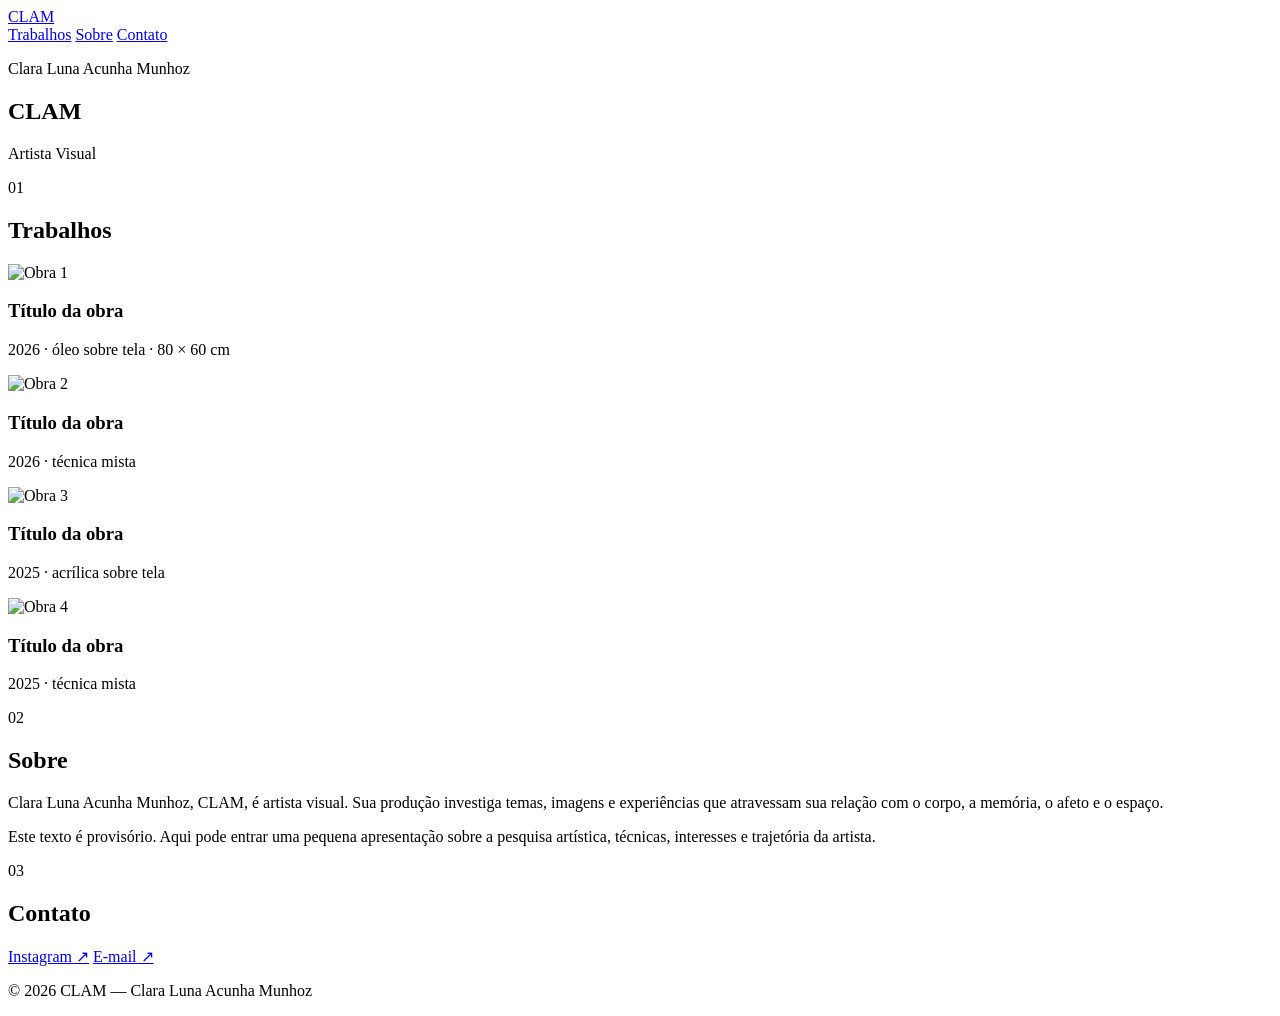
==== index.html @ 7fb73c21 "Create index.html" ====
<!DOCTYPE html>
<html lang="pt-BR">
<head>
  <meta charset="UTF-8" />
  <meta name="viewport" content="width=device-width, initial-scale=1.0" />
  <title>CLAM — Clara Luna Acunha Munhoz</title>
  <link rel="stylesheet" href="style.css" />
</head>
<body>

  <header class="hero">
    <nav>
      <a href="#inicio" class="logo">CLAM</a>

      <div class="menu">
        <a href="#trabalhos">Trabalhos</a>
        <a href="#sobre">Sobre</a>
        <a href="#contato">Contato</a>
      </div>
    </nav>

    <section id="inicio" class="hero-conteudo">
      <p class="nome-completo">Clara Luna Acunha Munhoz</p>
      <h1>CLAM</h1>
      <p class="subtitulo">Artista Visual</p>
    </section>
  </header>

  <main>

    <section id="trabalhos" class="secao">
      <div class="titulo-secao">
        <p>01</p>
        <h2>Trabalhos</h2>
      </div>

      <div class="galeria">
        <article class="obra">
          <img src="https://placehold.co/900x1100" alt="Obra 1">
          <div class="legenda">
            <h3>Título da obra</h3>
            <p>2026 · óleo sobre tela · 80 × 60 cm</p>
          </div>
        </article>

        <article class="obra">
          <img src="https://placehold.co/900x700" alt="Obra 2">
          <div class="legenda">
            <h3>Título da obra</h3>
            <p>2026 · técnica mista</p>
          </div>
        </article>

        <article class="obra">
          <img src="https://placehold.co/900x1200" alt="Obra 3">
          <div class="legenda">
            <h3>Título da obra</h3>
            <p>2025 · acrílica sobre tela</p>
          </div>
        </article>

        <article class="obra">
          <img src="https://placehold.co/900x900" alt="Obra 4">
          <div class="legenda">
            <h3>Título da obra</h3>
            <p>2025 · técnica mista</p>
          </div>
        </article>
      </div>
    </section>

    <section id="sobre" class="secao sobre">
      <div class="titulo-secao">
        <p>02</p>
        <h2>Sobre</h2>
      </div>

      <div class="texto-sobre">
        <p>
          Clara Luna Acunha Munhoz, CLAM, é artista visual.
          Sua produção investiga temas, imagens e experiências
          que atravessam sua relação com o corpo, a memória,
          o afeto e o espaço.
        </p>

        <p>
          Este texto é provisório. Aqui pode entrar uma pequena
          apresentação sobre a pesquisa artística, técnicas,
          interesses e trajetória da artista.
        </p>
      </div>
    </section>

    <section id="contato" class="secao contato">
      <div class="titulo-secao">
        <p>03</p>
        <h2>Contato</h2>
      </div>

      <div class="links-contato">
        <a href="#">Instagram ↗</a>
        <a href="mailto:email@email.com">E-mail ↗</a>
      </div>
    </section>

  </main>

  <footer>
    <p>© 2026 CLAM — Clara Luna Acunha Munhoz</p>
  </footer>

</body>
</html>
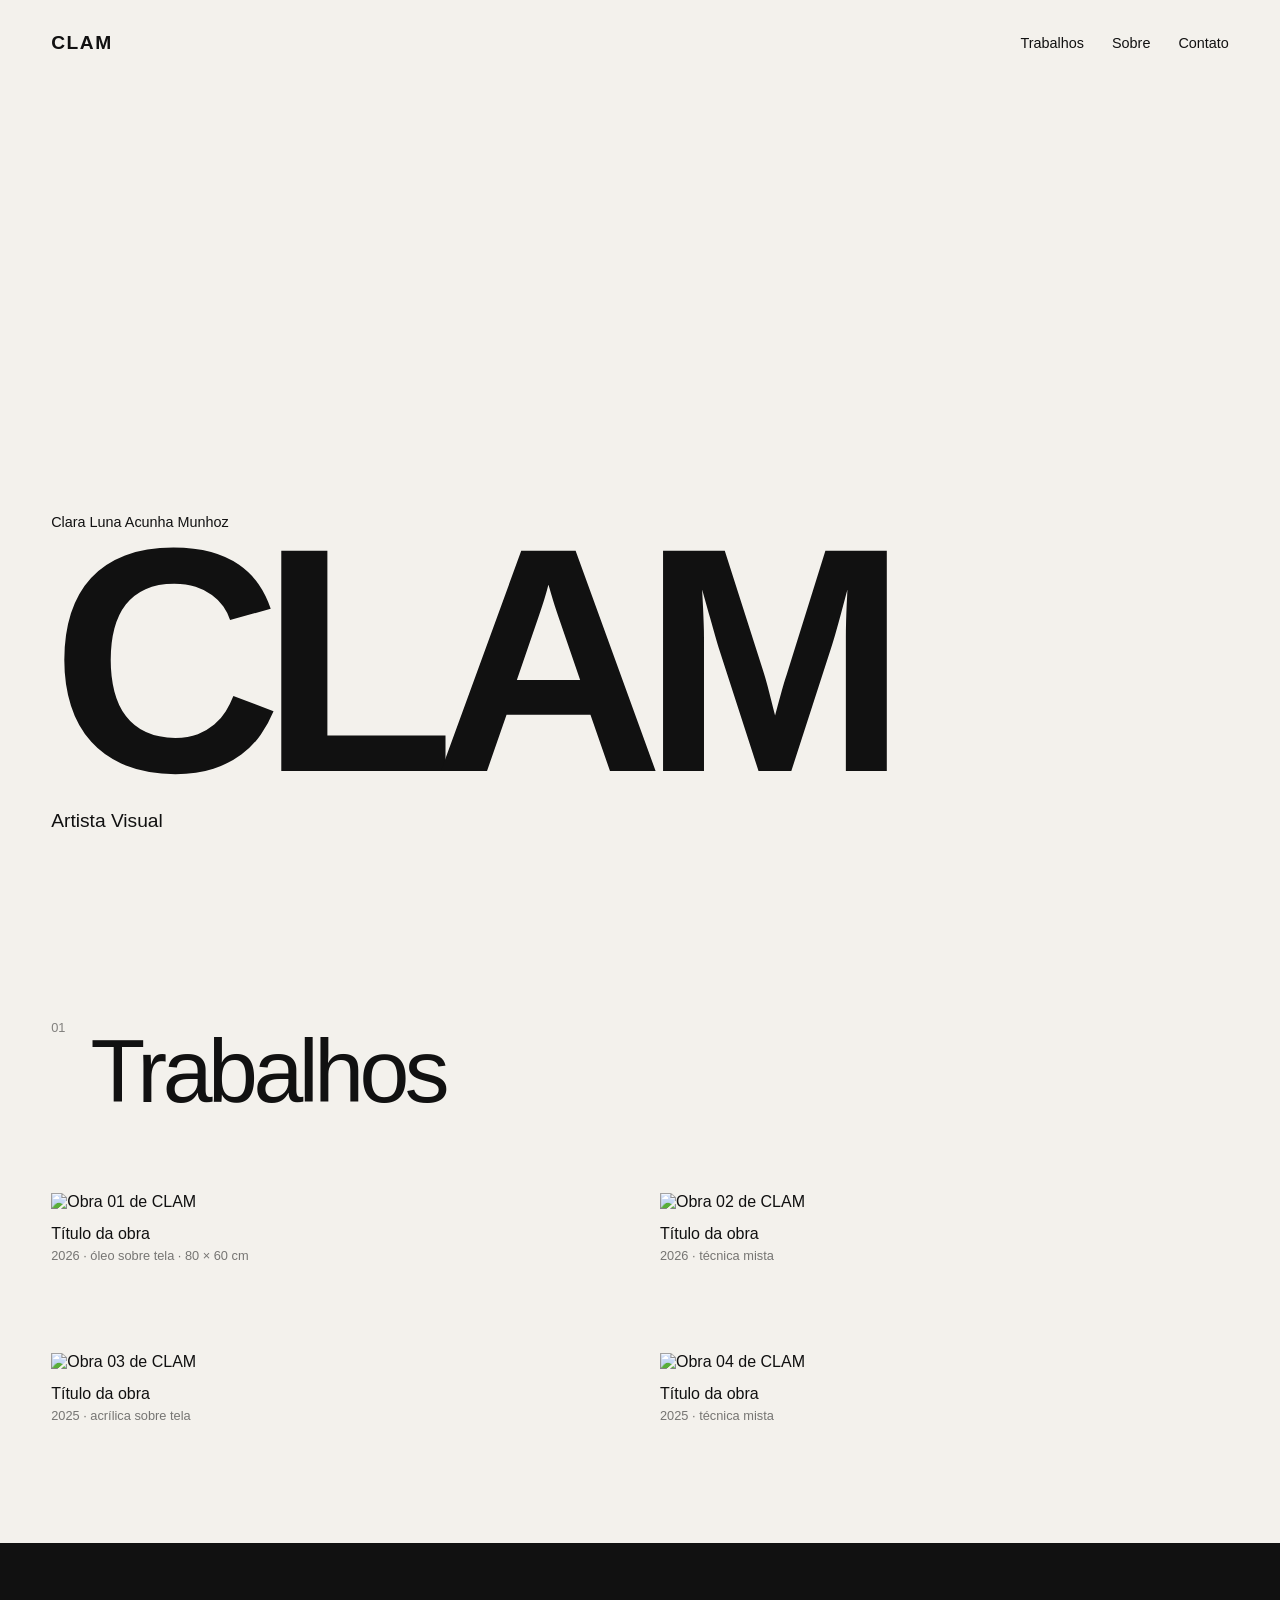
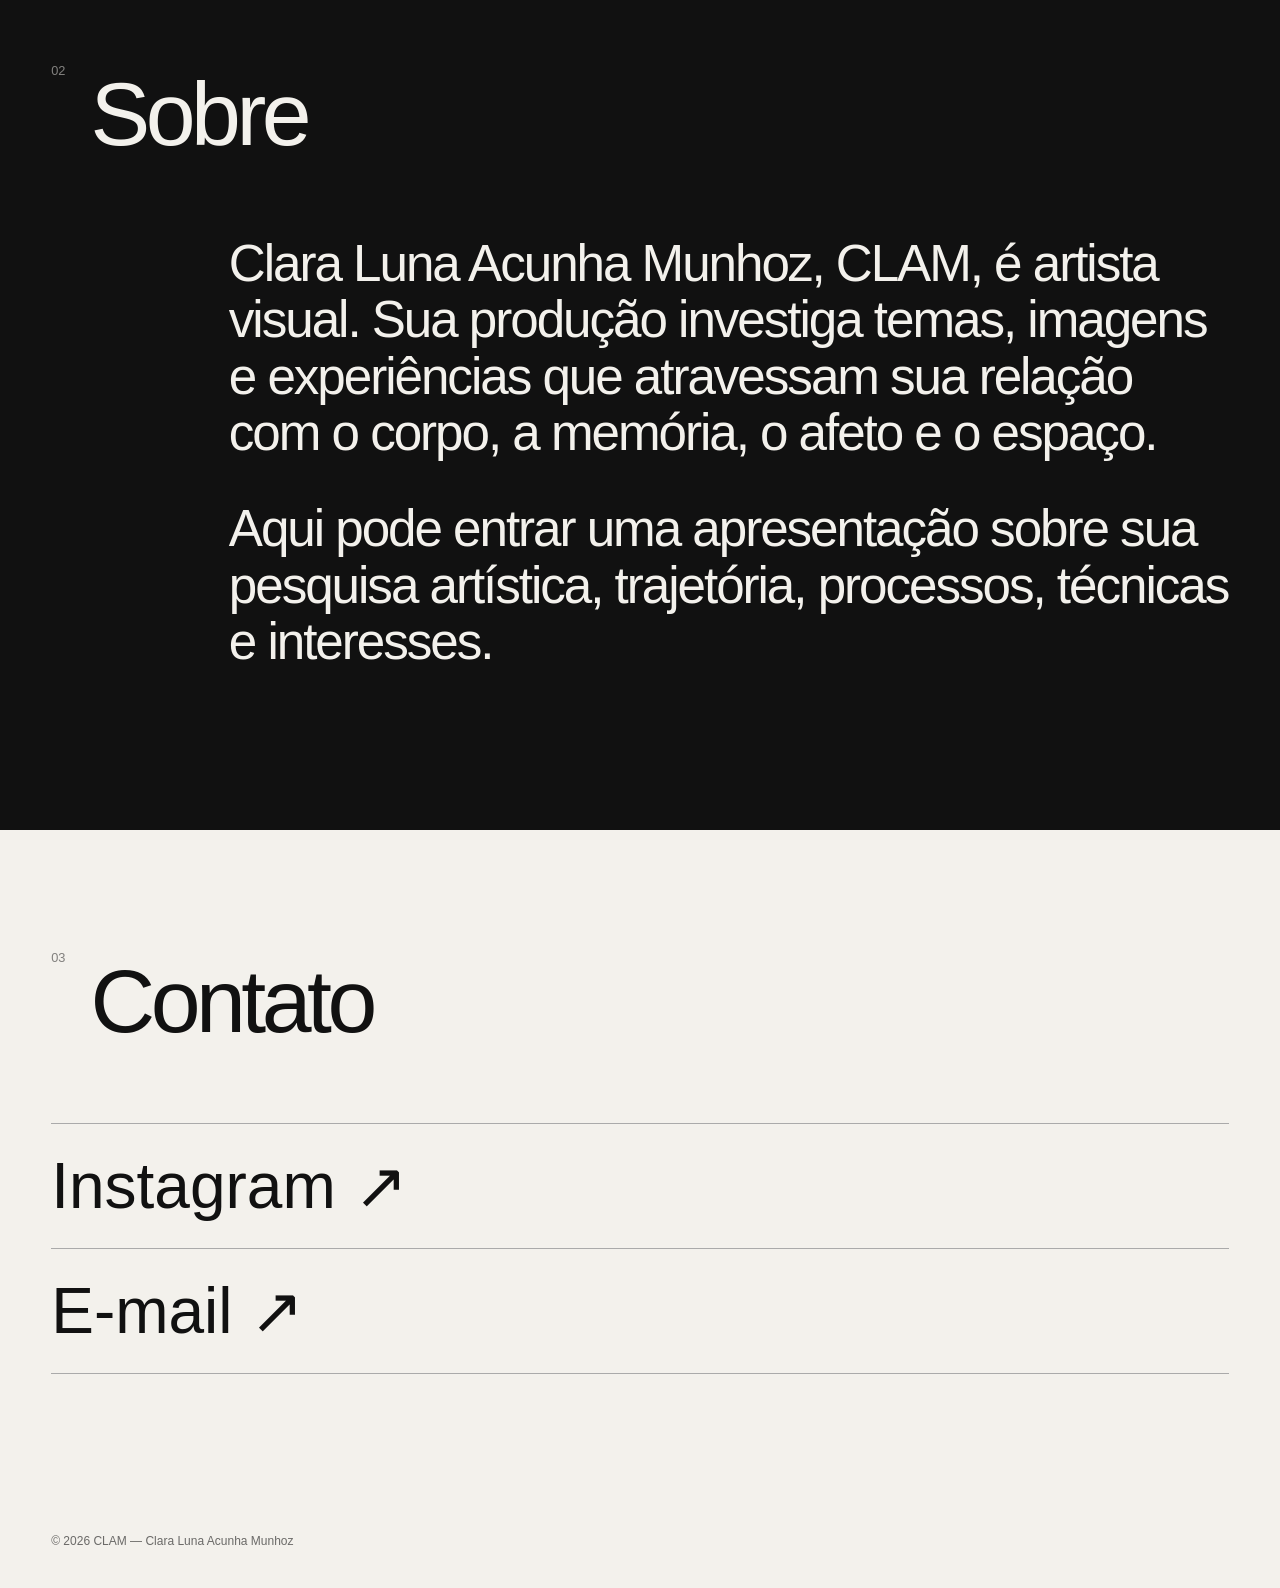
==== commit 9e767137: "Refactor HTML structure and improve formatting" ====
--- a/index.html
+++ b/index.html
@@ -1,81 +1,202 @@
 <!DOCTYPE html>
 <html lang="pt-BR">
+
 <head>
-  <meta charset="UTF-8" />
-  <meta name="viewport" content="width=device-width, initial-scale=1.0" />
+  <meta charset="UTF-8">
+  <meta name="viewport" content="width=device-width, initial-scale=1.0">
+
   <title>CLAM — Clara Luna Acunha Munhoz</title>
-  <link rel="stylesheet" href="style.css" />
+
+  <link rel="stylesheet" href="style.css">
 </head>
+
 <body>
 
-  <header class="hero">
+  <!-- =========================
+       INÍCIO
+       ========================= -->
+
+  <header class="hero" id="inicio">
+
     <nav>
-      <a href="#inicio" class="logo">CLAM</a>
+
+      <a href="#inicio" class="logo">
+        CLAM
+      </a>
 
       <div class="menu">
         <a href="#trabalhos">Trabalhos</a>
         <a href="#sobre">Sobre</a>
         <a href="#contato">Contato</a>
       </div>
+
     </nav>
 
-    <section id="inicio" class="hero-conteudo">
-      <p class="nome-completo">Clara Luna Acunha Munhoz</p>
+
+    <section class="hero-conteudo">
+
+      <p class="nome-completo">
+        Clara Luna Acunha Munhoz
+      </p>
+
       <h1>CLAM</h1>
-      <p class="subtitulo">Artista Visual</p>
-    </section>
+
+      <p class="subtitulo">
+        Artista Visual
+      </p>
+
+    </section>
+
   </header>
 
+
   <main>
 
+    <!-- =========================
+         TRABALHOS
+         ========================= -->
+
     <section id="trabalhos" class="secao">
+
       <div class="titulo-secao">
         <p>01</p>
         <h2>Trabalhos</h2>
       </div>
 
+
       <div class="galeria">
-        <article class="obra">
-          <img src="https://placehold.co/900x1100" alt="Obra 1">
-          <div class="legenda">
-            <h3>Título da obra</h3>
-            <p>2026 · óleo sobre tela · 80 × 60 cm</p>
-          </div>
-        </article>
-
-        <article class="obra">
-          <img src="https://placehold.co/900x700" alt="Obra 2">
-          <div class="legenda">
-            <h3>Título da obra</h3>
-            <p>2026 · técnica mista</p>
-          </div>
-        </article>
-
-        <article class="obra">
-          <img src="https://placehold.co/900x1200" alt="Obra 3">
-          <div class="legenda">
-            <h3>Título da obra</h3>
-            <p>2025 · acrílica sobre tela</p>
-          </div>
-        </article>
-
-        <article class="obra">
-          <img src="https://placehold.co/900x900" alt="Obra 4">
-          <div class="legenda">
-            <h3>Título da obra</h3>
-            <p>2025 · técnica mista</p>
-          </div>
-        </article>
-      </div>
-    </section>
+
+
+        <!-- OBRA 01 -->
+
+        <article class="obra">
+
+          <a href="obras/obra-01.html">
+
+            <img
+              src="imagens/obra-01.jpg"
+              alt="Obra 01 de CLAM"
+            >
+
+            <div class="legenda">
+
+              <h3>
+                Título da obra
+              </h3>
+
+              <p>
+                2026 · óleo sobre tela · 80 × 60 cm
+              </p>
+
+            </div>
+
+          </a>
+
+        </article>
+
+
+        <!-- OBRA 02 -->
+
+        <article class="obra">
+
+          <a href="obras/obra-02.html">
+
+            <img
+              src="imagens/obra-02.jpg"
+              alt="Obra 02 de CLAM"
+            >
+
+            <div class="legenda">
+
+              <h3>
+                Título da obra
+              </h3>
+
+              <p>
+                2026 · técnica mista
+              </p>
+
+            </div>
+
+          </a>
+
+        </article>
+
+
+        <!-- OBRA 03 -->
+
+        <article class="obra">
+
+          <a href="obras/obra-03.html">
+
+            <img
+              src="imagens/obra-03.jpg"
+              alt="Obra 03 de CLAM"
+            >
+
+            <div class="legenda">
+
+              <h3>
+                Título da obra
+              </h3>
+
+              <p>
+                2025 · acrílica sobre tela
+              </p>
+
+            </div>
+
+          </a>
+
+        </article>
+
+
+        <!-- OBRA 04 -->
+
+        <article class="obra">
+
+          <a href="obras/obra-04.html">
+
+            <img
+              src="imagens/obra-04.jpg"
+              alt="Obra 04 de CLAM"
+            >
+
+            <div class="legenda">
+
+              <h3>
+                Título da obra
+              </h3>
+
+              <p>
+                2025 · técnica mista
+              </p>
+
+            </div>
+
+          </a>
+
+        </article>
+
+      </div>
+
+    </section>
+
+
+    <!-- =========================
+         SOBRE
+         ========================= -->
 
     <section id="sobre" class="secao sobre">
+
       <div class="titulo-secao">
         <p>02</p>
         <h2>Sobre</h2>
       </div>
 
+
       <div class="texto-sobre">
+
         <p>
           Clara Luna Acunha Munhoz, CLAM, é artista visual.
           Sua produção investiga temas, imagens e experiências
@@ -84,30 +205,61 @@
         </p>
 
         <p>
-          Este texto é provisório. Aqui pode entrar uma pequena
-          apresentação sobre a pesquisa artística, técnicas,
-          interesses e trajetória da artista.
+          Aqui pode entrar uma apresentação sobre sua pesquisa
+          artística, trajetória, processos, técnicas e interesses.
         </p>
-      </div>
-    </section>
+
+      </div>
+
+    </section>
+
+
+    <!-- =========================
+         CONTATO
+         ========================= -->
 
     <section id="contato" class="secao contato">
+
       <div class="titulo-secao">
         <p>03</p>
         <h2>Contato</h2>
       </div>
 
+
       <div class="links-contato">
-        <a href="#">Instagram ↗</a>
-        <a href="mailto:email@email.com">E-mail ↗</a>
-      </div>
+
+        <a
+          href="#"
+          target="_blank"
+          rel="noopener noreferrer"
+        >
+          Instagram ↗
+        </a>
+
+
+        <a href="mailto:email@email.com">
+          E-mail ↗
+        </a>
+
+      </div>
+
     </section>
 
   </main>
 
+
+  <!-- =========================
+       RODAPÉ
+       ========================= -->
+
   <footer>
-    <p>© 2026 CLAM — Clara Luna Acunha Munhoz</p>
+
+    <p>
+      © 2026 CLAM — Clara Luna Acunha Munhoz
+    </p>
+
   </footer>
 
 </body>
+
 </html>
--- a/style.css
+++ b/style.css
@@ -0,0 +1,200 @@
+* {
+  margin: 0;
+  padding: 0;
+  box-sizing: border-box;
+}
+
+html {
+  scroll-behavior: smooth;
+}
+
+body {
+  background: #f3f1ec;
+  color: #111;
+  font-family: Arial, Helvetica, sans-serif;
+}
+
+a {
+  color: inherit;
+  text-decoration: none;
+}
+
+/* TOPO */
+
+.hero {
+  min-height: 100vh;
+  padding: 32px 4vw;
+  display: flex;
+  flex-direction: column;
+}
+
+nav {
+  display: flex;
+  justify-content: space-between;
+  align-items: center;
+}
+
+.logo {
+  font-size: 1.2rem;
+  font-weight: bold;
+  letter-spacing: 0.08em;
+}
+
+.menu {
+  display: flex;
+  gap: 28px;
+  font-size: 0.9rem;
+}
+
+.menu a:hover {
+  opacity: 0.5;
+}
+
+.hero-conteudo {
+  flex: 1;
+  display: flex;
+  flex-direction: column;
+  justify-content: flex-end;
+  padding-bottom: 4vh;
+}
+
+.nome-completo {
+  font-size: 0.9rem;
+  margin-bottom: 10px;
+}
+
+.hero h1 {
+  font-size: clamp(7rem, 25vw, 24rem);
+  line-height: 0.75;
+  letter-spacing: -0.07em;
+}
+
+.subtitulo {
+  margin-top: 30px;
+  font-size: 1.2rem;
+}
+
+/* SEÇÕES */
+
+.secao {
+  padding: 120px 4vw;
+}
+
+.titulo-secao {
+  display: flex;
+  align-items: flex-start;
+  gap: 25px;
+  margin-bottom: 70px;
+}
+
+.titulo-secao p {
+  font-size: 0.8rem;
+  opacity: 0.5;
+}
+
+.titulo-secao h2 {
+  font-size: clamp(3rem, 7vw, 7rem);
+  font-weight: normal;
+  letter-spacing: -0.05em;
+}
+
+/* GALERIA */
+
+.galeria {
+  display: grid;
+  grid-template-columns: 1fr 1fr;
+  gap: 90px 40px;
+}
+
+.obra img {
+  width: 100%;
+  display: block;
+  object-fit: cover;
+}
+
+.legenda {
+  margin-top: 14px;
+}
+
+.legenda h3 {
+  font-size: 1rem;
+  font-weight: normal;
+}
+
+.legenda p {
+  margin-top: 5px;
+  font-size: 0.8rem;
+  opacity: 0.55;
+}
+
+/* SOBRE */
+
+.sobre {
+  background: #111;
+  color: #f3f1ec;
+}
+
+.texto-sobre {
+  max-width: 1000px;
+  margin-left: auto;
+}
+
+.texto-sobre p {
+  font-size: clamp(1.8rem, 4vw, 4rem);
+  line-height: 1.1;
+  letter-spacing: -0.04em;
+  margin-bottom: 40px;
+}
+
+/* CONTATO */
+
+.links-contato {
+  display: flex;
+  flex-direction: column;
+}
+
+.links-contato a {
+  border-top: 1px solid #aaa;
+  padding: 25px 0;
+  font-size: clamp(2rem, 5vw, 5rem);
+}
+
+.links-contato a:last-child {
+  border-bottom: 1px solid #aaa;
+}
+
+.links-contato a:hover {
+  opacity: 0.5;
+}
+
+/* RODAPÉ */
+
+footer {
+  padding: 40px 4vw;
+  font-size: 0.75rem;
+  opacity: 0.6;
+}
+
+/* CELULAR */
+
+@media (max-width: 700px) {
+
+  .menu {
+    gap: 12px;
+    font-size: 0.75rem;
+  }
+
+  .hero h1 {
+    font-size: 32vw;
+  }
+
+  .secao {
+    padding: 80px 5vw;
+  }
+
+  .galeria {
+    grid-template-columns: 1fr;
+    gap: 60px;
+  }
+
+}
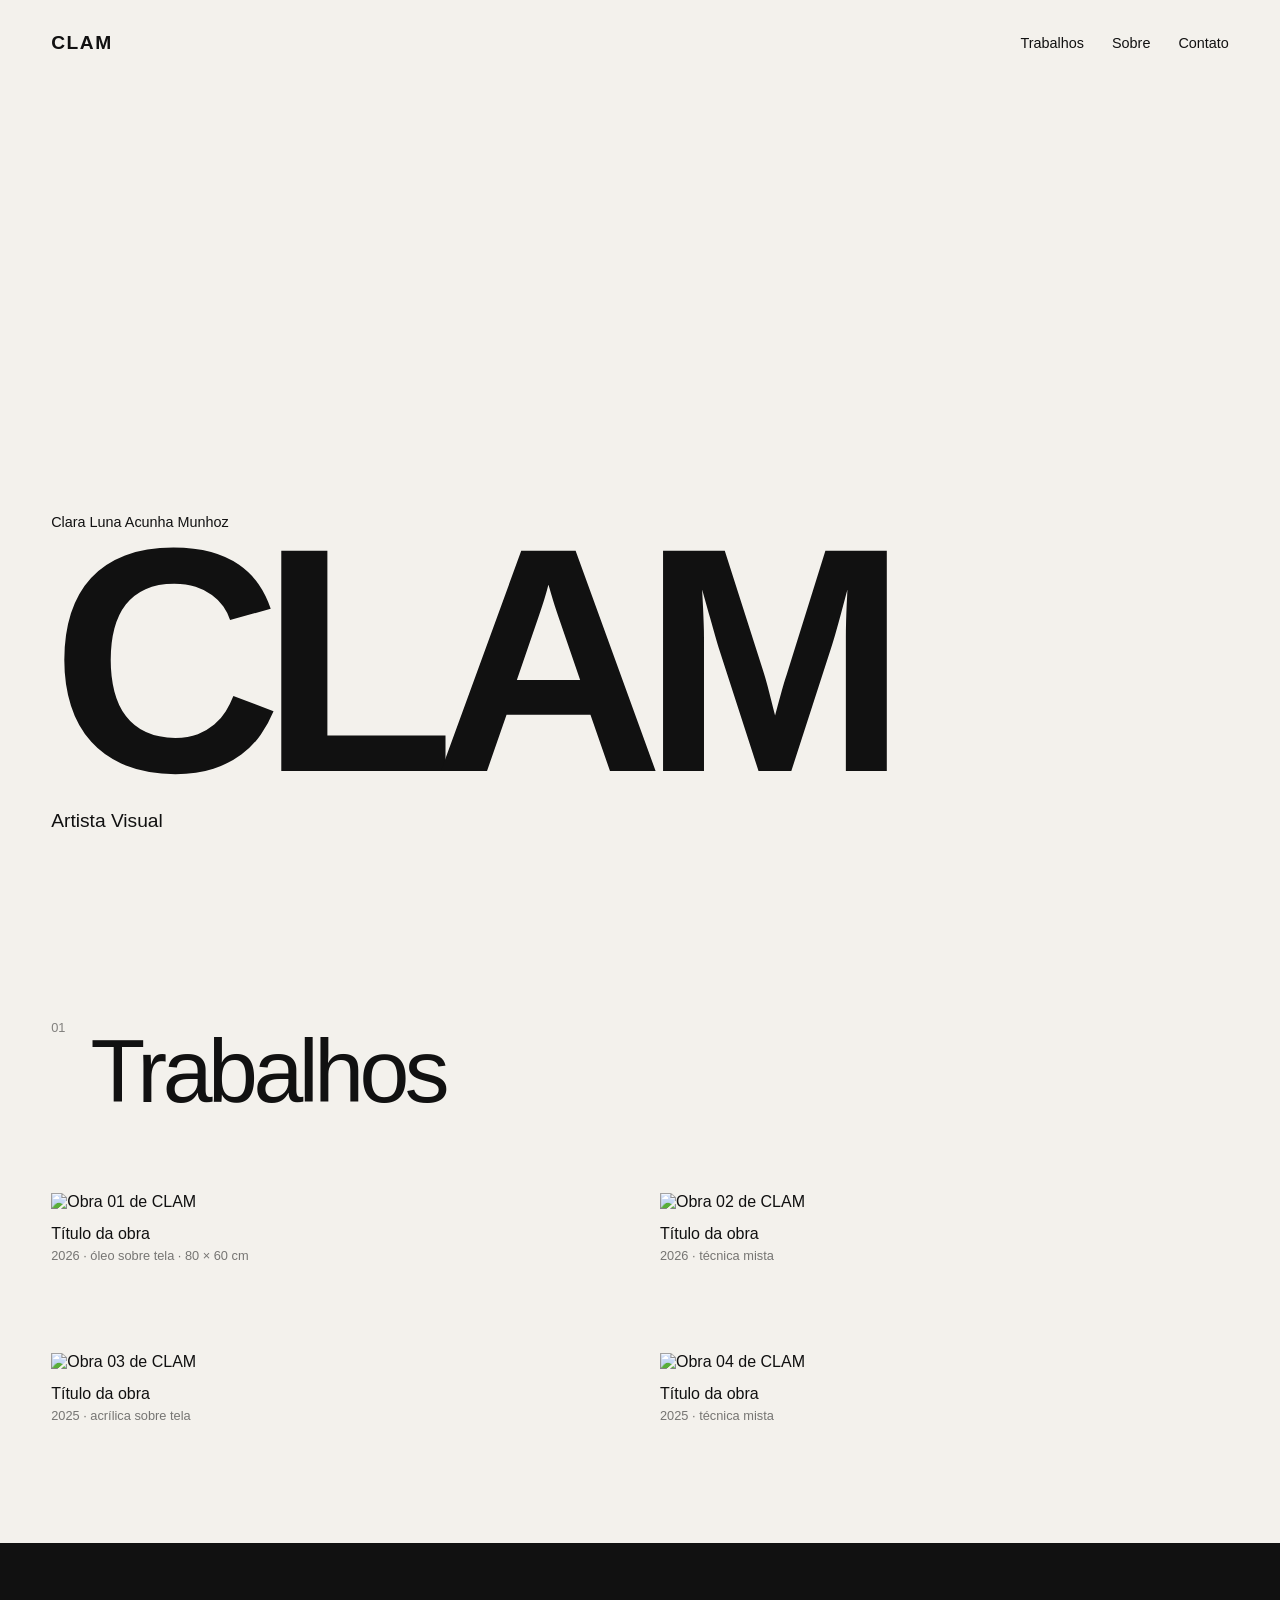
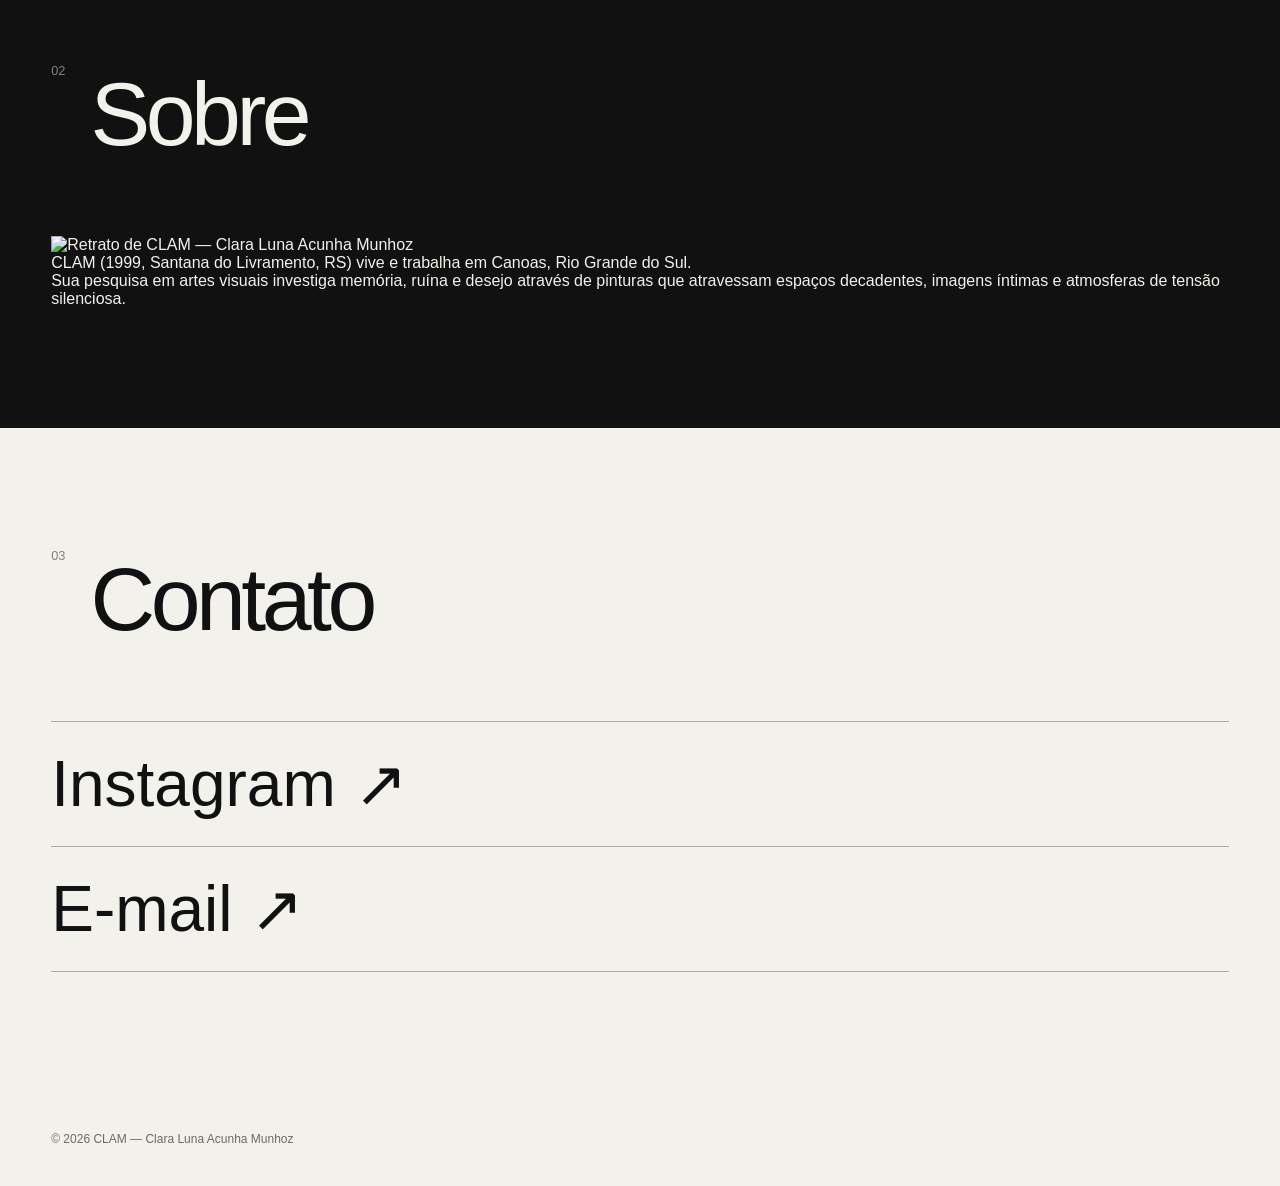
==== commit 0a5b56b0: "Update index.html" ====
--- a/index.html
+++ b/index.html
@@ -33,7 +33,7 @@
     </nav>
 
 
-    <section class="hero-conteudo">
+    <div class="hero-conteudo">
 
       <p class="nome-completo">
         Clara Luna Acunha Munhoz
@@ -45,7 +45,7 @@
         Artista Visual
       </p>
 
-    </section>
+    </div>
 
   </header>
 
@@ -66,7 +66,6 @@
 
       <div class="galeria">
 
-
         <!-- OBRA 01 -->
 
         <article class="obra">
@@ -80,9 +79,7 @@
 
             <div class="legenda">
 
-              <h3>
-                Título da obra
-              </h3>
+              <h3>Título da obra</h3>
 
               <p>
                 2026 · óleo sobre tela · 80 × 60 cm
@@ -108,9 +105,7 @@
 
             <div class="legenda">
 
-              <h3>
-                Título da obra
-              </h3>
+              <h3>Título da obra</h3>
 
               <p>
                 2026 · técnica mista
@@ -136,9 +131,7 @@
 
             <div class="legenda">
 
-              <h3>
-                Título da obra
-              </h3>
+              <h3>Título da obra</h3>
 
               <p>
                 2025 · acrílica sobre tela
@@ -164,9 +157,7 @@
 
             <div class="legenda">
 
-              <h3>
-                Título da obra
-              </h3>
+              <h3>Título da obra</h3>
 
               <p>
                 2025 · técnica mista
@@ -190,24 +181,45 @@
     <section id="sobre" class="secao sobre">
 
       <div class="titulo-secao">
+
         <p>02</p>
+
         <h2>Sobre</h2>
-      </div>
-
-
-      <div class="texto-sobre">
-
-        <p>
-          Clara Luna Acunha Munhoz, CLAM, é artista visual.
-          Sua produção investiga temas, imagens e experiências
-          que atravessam sua relação com o corpo, a memória,
-          o afeto e o espaço.
-        </p>
-
-        <p>
-          Aqui pode entrar uma apresentação sobre sua pesquisa
-          artística, trajetória, processos, técnicas e interesses.
-        </p>
+
+      </div>
+
+
+      <div class="apresentacao-artista">
+
+        <!-- FOTO DA ARTISTA -->
+
+        <div class="foto-artista">
+
+          <img
+            src="imagens/clam.jpg"
+            alt="Retrato de CLAM — Clara Luna Acunha Munhoz"
+          >
+
+        </div>
+
+
+        <!-- BIOGRAFIA -->
+
+        <div class="bio-artista">
+
+          <p>
+            CLAM (1999, Santana do Livramento, RS)
+            vive e trabalha em Canoas, Rio Grande do Sul.
+          </p>
+
+          <p>
+            Sua pesquisa em artes visuais investiga memória,
+            ruína e desejo através de pinturas que atravessam
+            espaços decadentes, imagens íntimas e atmosferas
+            de tensão silenciosa.
+          </p>
+
+        </div>
 
       </div>
 
@@ -221,8 +233,11 @@
     <section id="contato" class="secao contato">
 
       <div class="titulo-secao">
+
         <p>03</p>
+
         <h2>Contato</h2>
+
       </div>
 
 
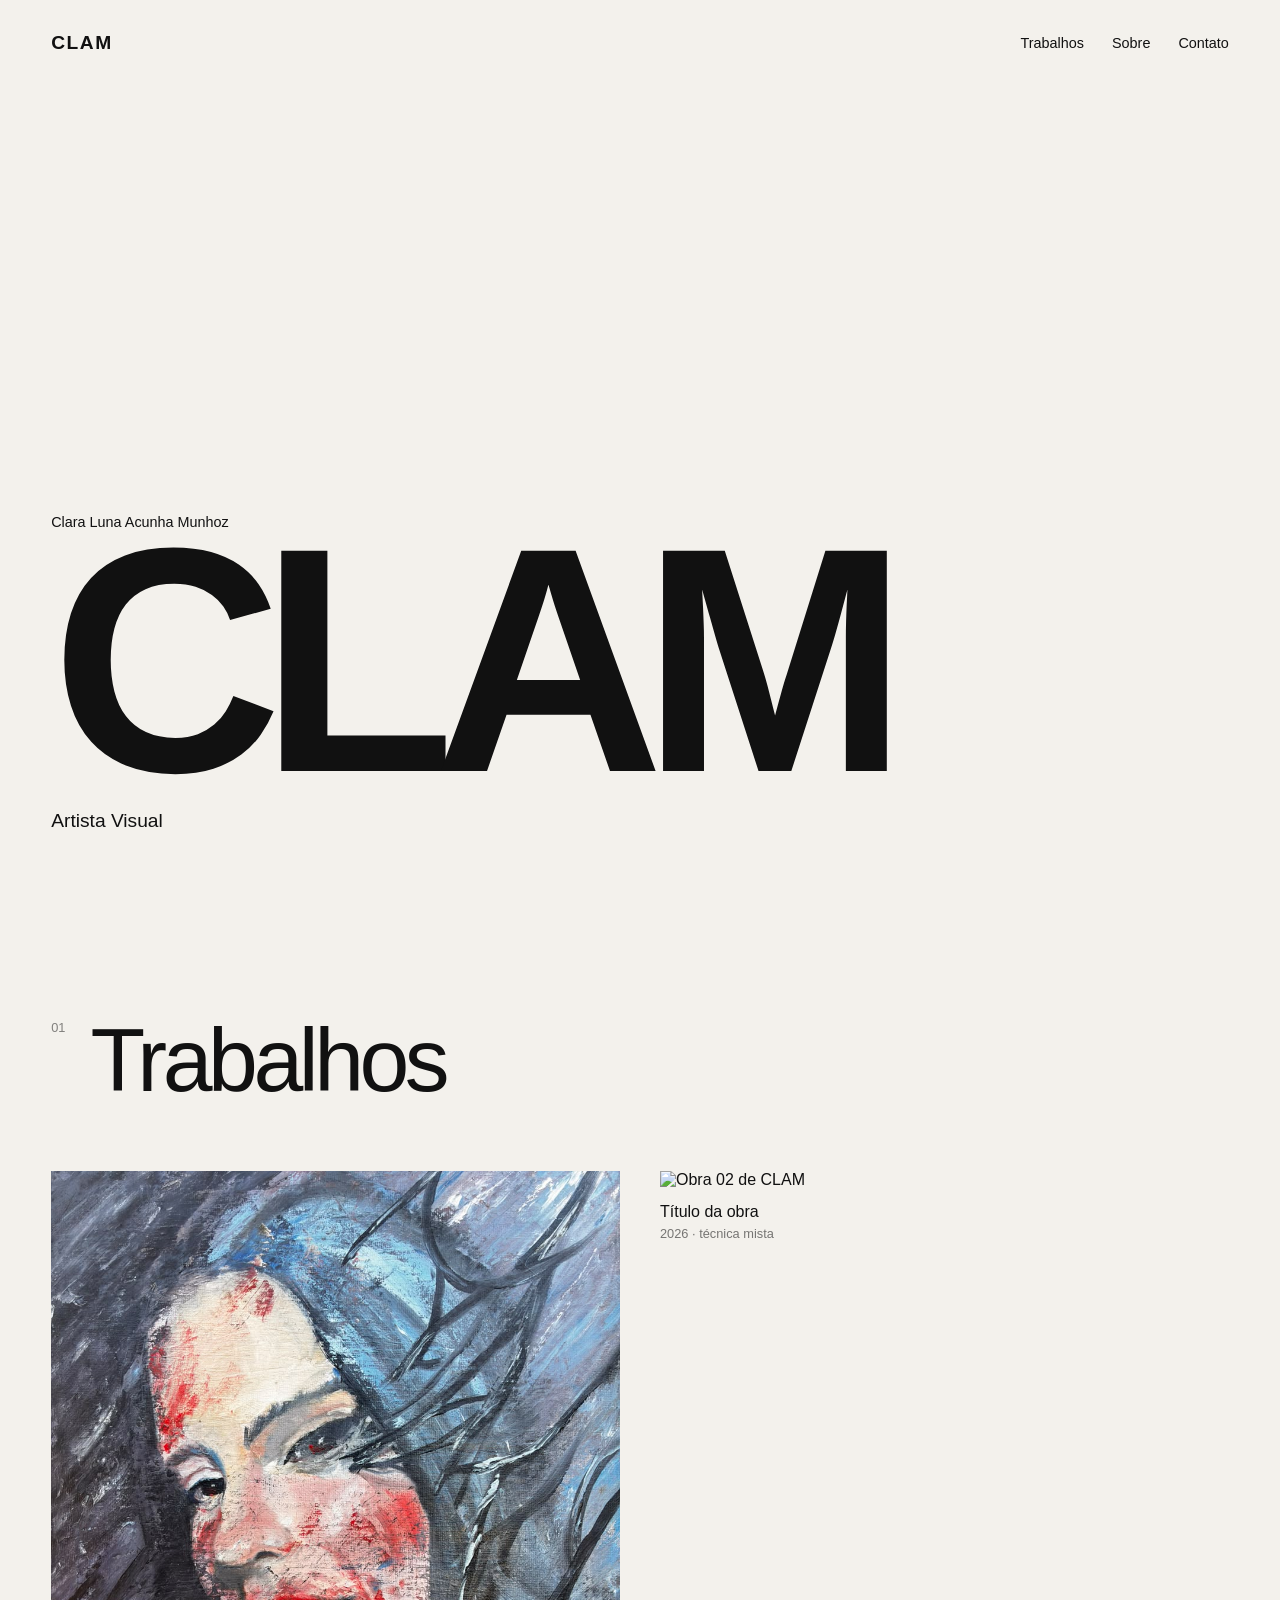
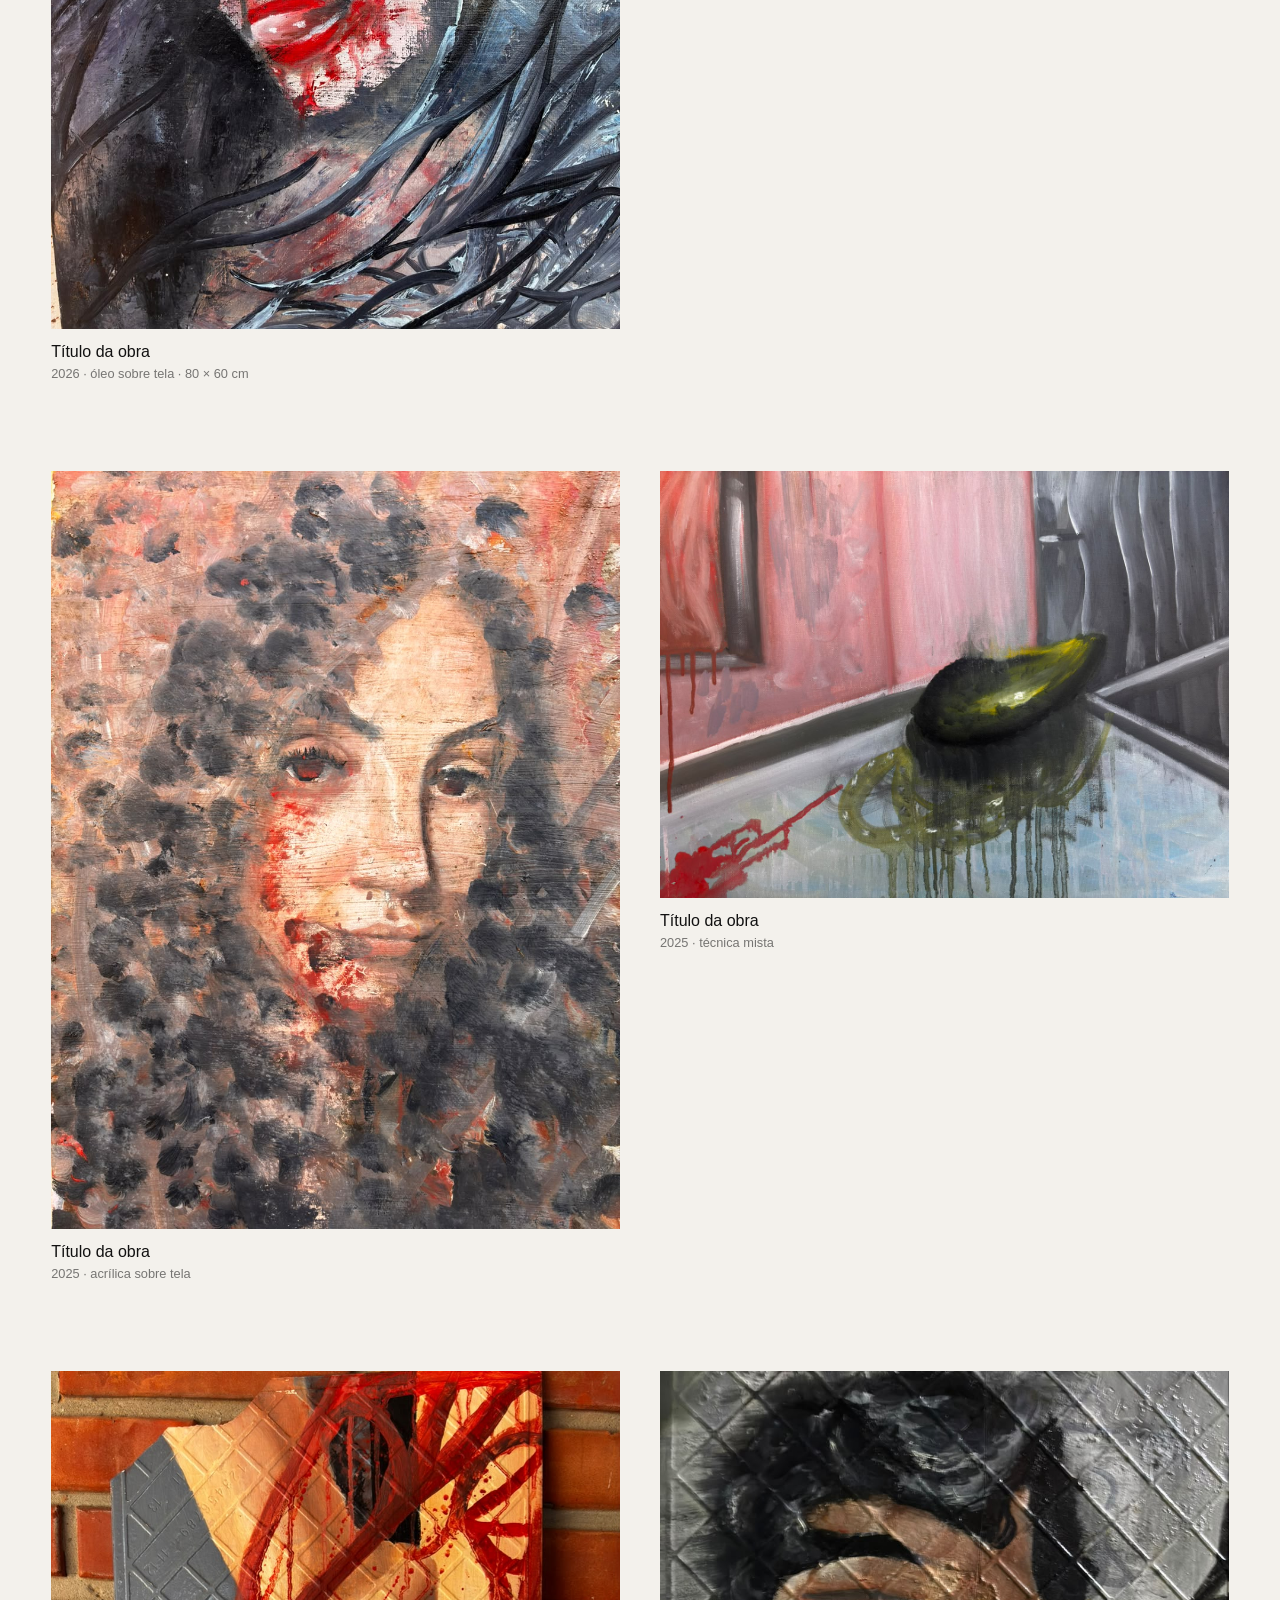
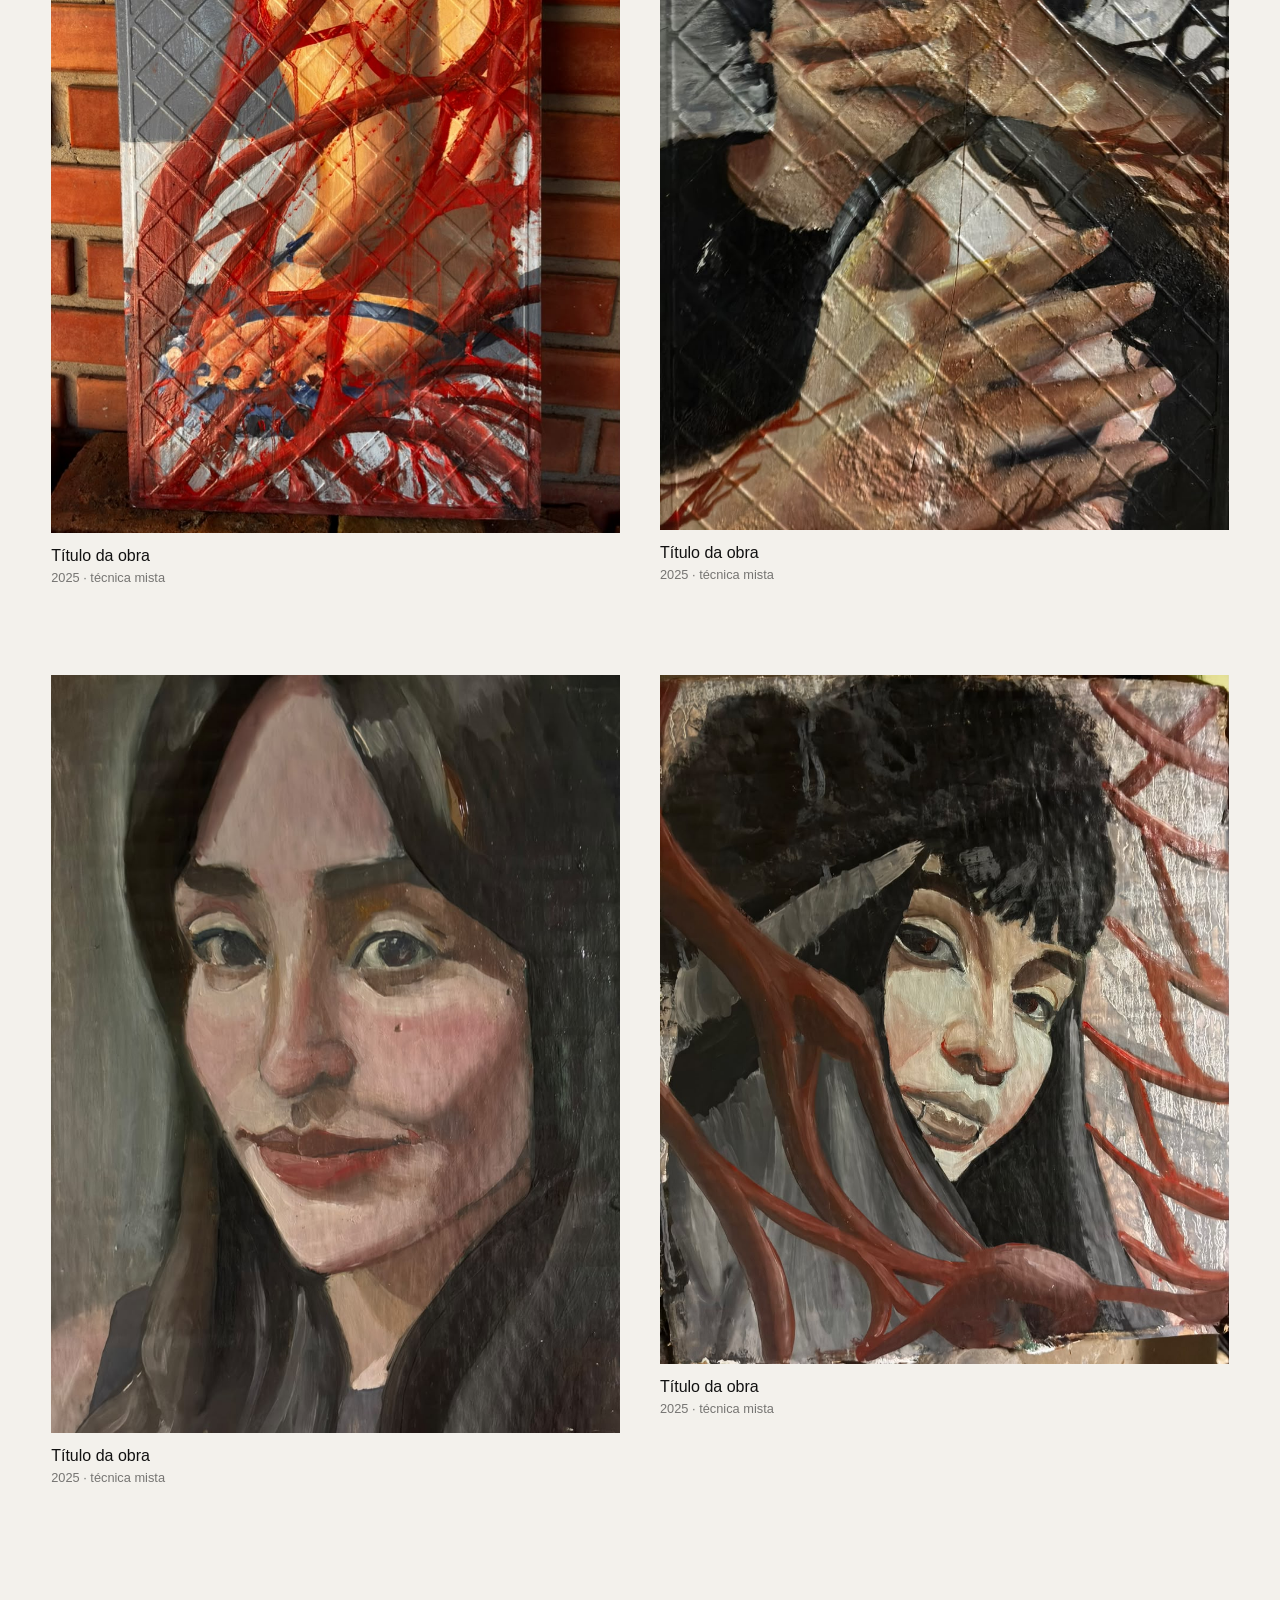
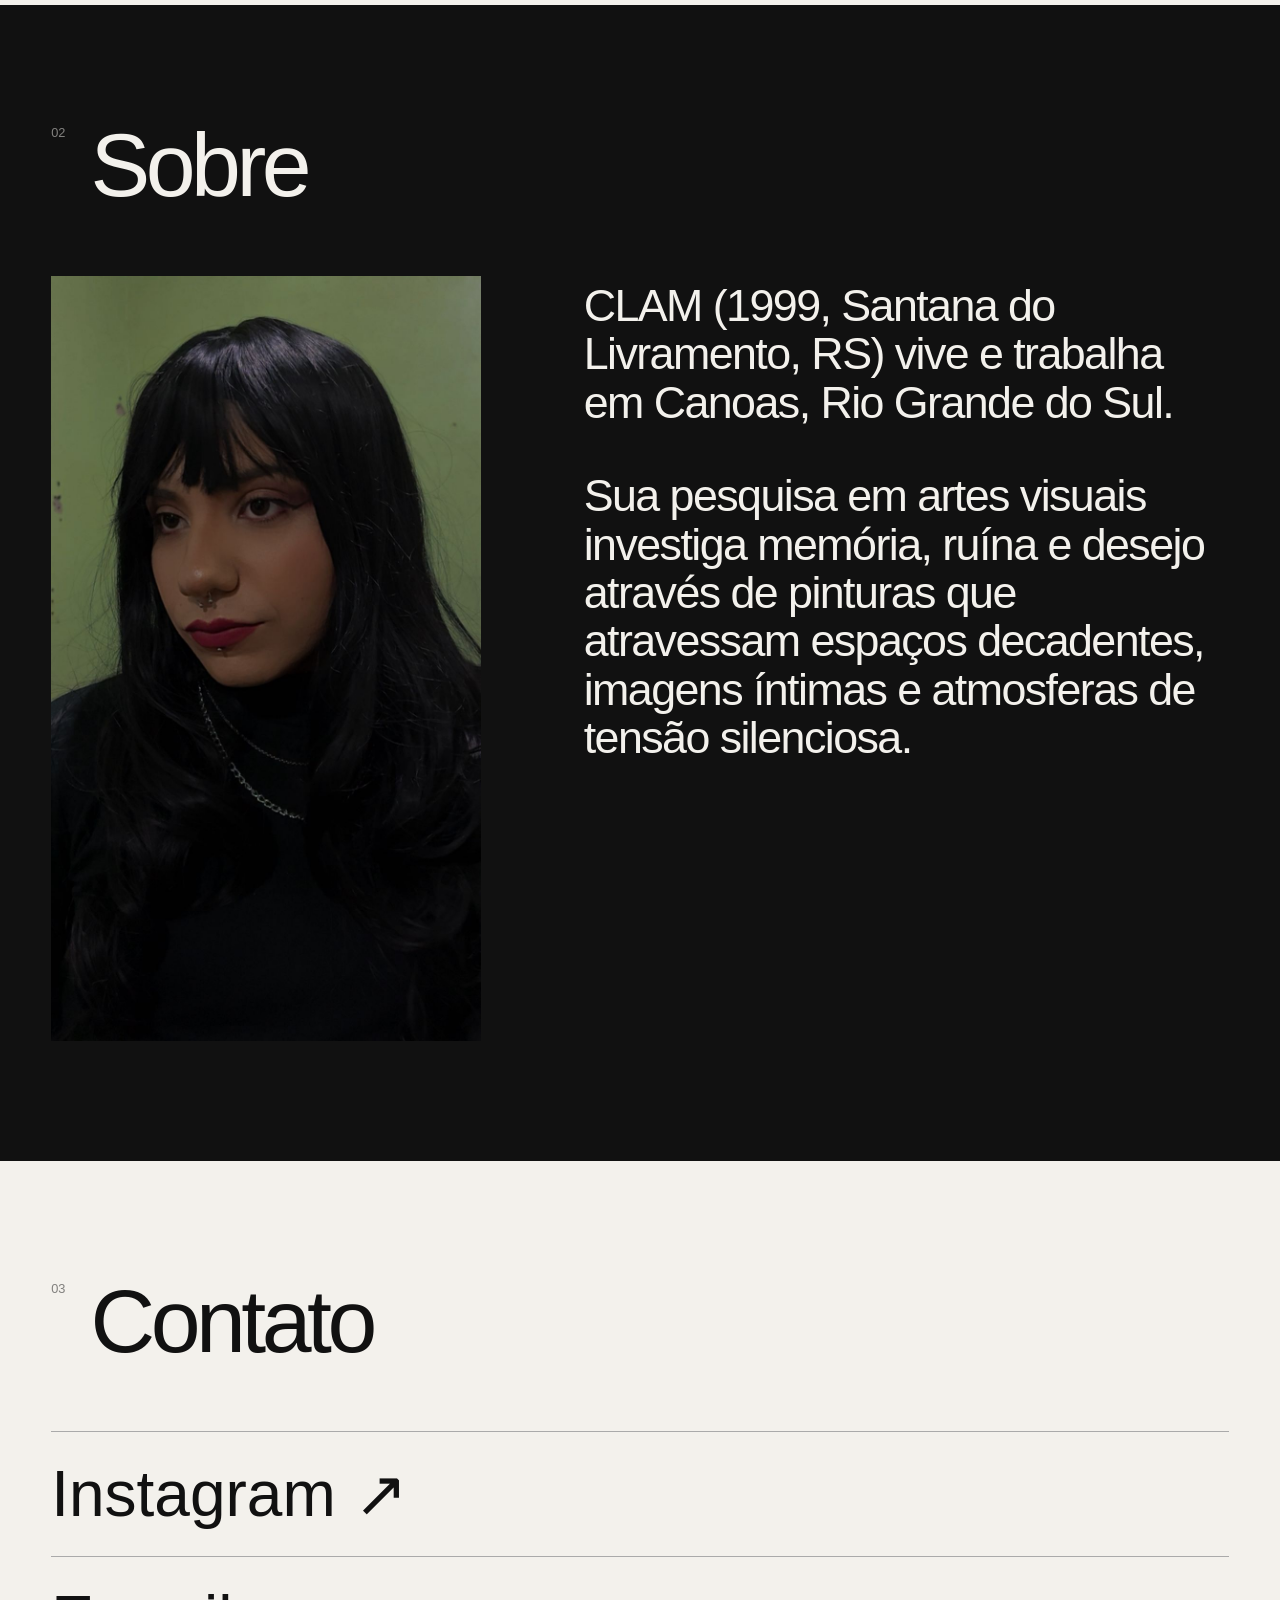
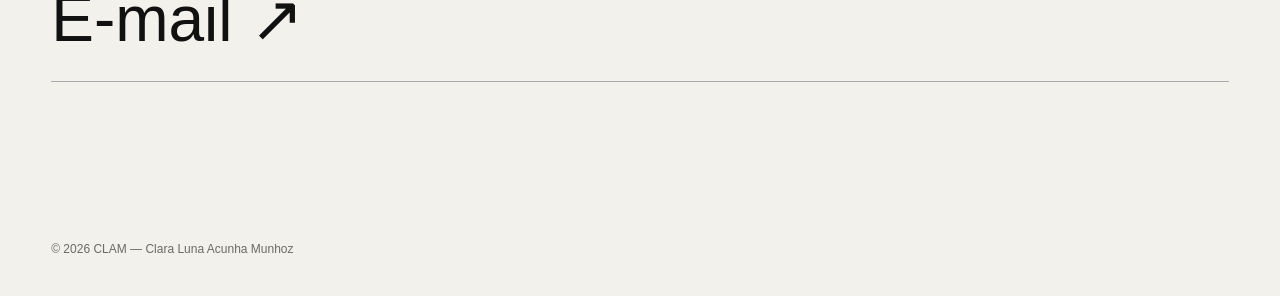
==== commit 9891a4ec: "Update index.html" ====
--- a/index.html
+++ b/index.html
@@ -168,6 +168,113 @@
           </a>
 
         </article>
+
+
+         <!-- OBRA 05 -->
+
+        <article class="obra">
+
+          <a href="obras/obra-05.html">
+
+            <img
+              src="imagens/obra-05.jpg"
+              alt="Obra 05 de CLAM"
+            >
+
+            <div class="legenda">
+
+              <h3>Título da obra</h3>
+
+              <p>
+                2025 · técnica mista
+              </p>
+
+            </div>
+
+          </a>
+
+        </article>
+
+
+         <!-- OBRA 06 -->
+
+        <article class="obra">
+
+          <a href="obras/obra-06.html">
+
+            <img
+              src="imagens/obra-06.jpg"
+              alt="Obra 06 de CLAM"
+            >
+
+            <div class="legenda">
+
+              <h3>Título da obra</h3>
+
+              <p>
+                2025 · técnica mista
+              </p>
+
+            </div>
+
+          </a>
+
+        </article>
+
+
+
+         <!-- OBRA 07 -->
+
+        <article class="obra">
+
+          <a href="obras/obra-07.html">
+
+            <img
+              src="imagens/obra-07.jpg"
+              alt="Obra 07 de CLAM"
+            >
+
+            <div class="legenda">
+
+              <h3>Título da obra</h3>
+
+              <p>
+                2025 · técnica mista
+              </p>
+
+            </div>
+
+          </a>
+
+        </article>
+
+
+
+         <!-- OBRA 08 -->
+
+        <article class="obra">
+
+          <a href="obras/obra-08.html">
+
+            <img
+              src="imagens/obra-08.jpg"
+              alt="Obra 08 de CLAM"
+            >
+
+            <div class="legenda">
+
+              <h3>Título da obra</h3>
+
+              <p>
+                2025 · técnica mista
+              </p>
+
+            </div>
+
+          </a>
+
+        </article>
+
 
       </div>
 
--- a/style.css
+++ b/style.css
@@ -1,200 +1,567 @@
+/* =========================
+   CONFIGURAÇÕES GERAIS
+   ========================= */
+
 * {
   margin: 0;
   padding: 0;
   box-sizing: border-box;
 }
 
+
 html {
   scroll-behavior: smooth;
 }
+
 
 body {
   background: #f3f1ec;
   color: #111;
+
   font-family: Arial, Helvetica, sans-serif;
 }
+
 
 a {
   color: inherit;
   text-decoration: none;
 }
 
-/* TOPO */
+
+img {
+  max-width: 100%;
+}
+
+
+/* =========================
+   INÍCIO
+   ========================= */
 
 .hero {
   min-height: 100vh;
+
   padding: 32px 4vw;
+
   display: flex;
   flex-direction: column;
 }
 
+
+/* MENU */
+
 nav {
   display: flex;
+
   justify-content: space-between;
   align-items: center;
 }
+
 
 .logo {
   font-size: 1.2rem;
   font-weight: bold;
+
   letter-spacing: 0.08em;
 }
 
+
 .menu {
   display: flex;
+
   gap: 28px;
+
   font-size: 0.9rem;
 }
 
+
+.menu a {
+  transition: opacity 0.2s ease;
+}
+
+
 .menu a:hover {
-  opacity: 0.5;
-}
+  opacity: 0.45;
+}
+
+
+/* NOME PRINCIPAL */
 
 .hero-conteudo {
   flex: 1;
+
   display: flex;
   flex-direction: column;
+
   justify-content: flex-end;
+
   padding-bottom: 4vh;
 }
+
 
 .nome-completo {
   font-size: 0.9rem;
+
   margin-bottom: 10px;
 }
+
 
 .hero h1 {
   font-size: clamp(7rem, 25vw, 24rem);
+
   line-height: 0.75;
+
   letter-spacing: -0.07em;
 }
+
 
 .subtitulo {
   margin-top: 30px;
+
   font-size: 1.2rem;
 }
 
-/* SEÇÕES */
+
+/* =========================
+   SEÇÕES
+   ========================= */
 
 .secao {
   padding: 120px 4vw;
 }
 
+
 .titulo-secao {
   display: flex;
+
   align-items: flex-start;
+
   gap: 25px;
+
   margin-bottom: 70px;
 }
 
-.titulo-secao p {
+
+.titulo-secao > p {
   font-size: 0.8rem;
+
   opacity: 0.5;
 }
+
 
 .titulo-secao h2 {
   font-size: clamp(3rem, 7vw, 7rem);
+
   font-weight: normal;
+
   letter-spacing: -0.05em;
-}
-
-/* GALERIA */
+
+  line-height: 0.9;
+}
+
+
+/* =========================
+   GALERIA
+   ========================= */
 
 .galeria {
   display: grid;
+
   grid-template-columns: 1fr 1fr;
+
   gap: 90px 40px;
 }
+
+
+.obra {
+  width: 100%;
+}
+
 
 .obra img {
   width: 100%;
+  height: auto;
+
   display: block;
-  object-fit: cover;
-}
+
+  transition:
+    opacity 0.3s ease,
+    transform 0.4s ease;
+}
+
+
+.obra a:hover img {
+  opacity: 0.88;
+
+  transform: scale(0.995);
+}
+
 
 .legenda {
   margin-top: 14px;
 }
 
+
 .legenda h3 {
   font-size: 1rem;
+
   font-weight: normal;
 }
+
 
 .legenda p {
   margin-top: 5px;
+
   font-size: 0.8rem;
+
   opacity: 0.55;
 }
 
-/* SOBRE */
+
+/* =========================
+   SOBRE
+   ========================= */
 
 .sobre {
   background: #111;
+
   color: #f3f1ec;
 }
 
-.texto-sobre {
-  max-width: 1000px;
-  margin-left: auto;
-}
-
-.texto-sobre p {
-  font-size: clamp(1.8rem, 4vw, 4rem);
-  line-height: 1.1;
-  letter-spacing: -0.04em;
-  margin-bottom: 40px;
-}
-
-/* CONTATO */
+
+.apresentacao-artista {
+  display: grid;
+
+  grid-template-columns: 0.8fr 1.2fr;
+
+  gap: 8vw;
+
+  align-items: start;
+}
+
+
+/* FOTO */
+
+.foto-artista {
+  width: 100%;
+}
+
+
+.foto-artista img {
+  width: 100%;
+  height: auto;
+
+  display: block;
+}
+
+
+/* BIO */
+
+.bio-artista {
+  padding-top: 5px;
+}
+
+
+.bio-artista p {
+  font-size: clamp(1.8rem, 3.5vw, 4rem);
+
+  line-height: 1.08;
+
+  letter-spacing: -0.035em;
+
+  margin-bottom: 45px;
+}
+
+
+/* =========================
+   CONTATO
+   ========================= */
 
 .links-contato {
   display: flex;
+
   flex-direction: column;
 }
+
 
 .links-contato a {
   border-top: 1px solid #aaa;
+
   padding: 25px 0;
+
   font-size: clamp(2rem, 5vw, 5rem);
-}
+
+  transition:
+    opacity 0.2s ease,
+    padding-left 0.25s ease;
+}
+
 
 .links-contato a:last-child {
   border-bottom: 1px solid #aaa;
 }
 
+
 .links-contato a:hover {
   opacity: 0.5;
-}
-
-/* RODAPÉ */
+
+  padding-left: 15px;
+}
+
+
+/* =========================
+   PÁGINAS DAS OBRAS
+   ========================= */
+
+.cabecalho-obra {
+  padding: 32px 4vw;
+
+  display: flex;
+
+  justify-content: space-between;
+  align-items: center;
+
+  font-size: 0.9rem;
+}
+
+
+.pagina-obra {
+  padding: 60px 4vw 140px;
+
+  display: grid;
+
+  grid-template-columns: 1.5fr 1fr;
+
+  gap: 7vw;
+
+  align-items: start;
+}
+
+
+/* IMAGEM DA OBRA */
+
+.imagem-obra img {
+  width: 100%;
+  height: auto;
+
+  display: block;
+}
+
+
+/* INFORMAÇÕES */
+
+.informacoes-obra {
+  position: sticky;
+
+  top: 40px;
+}
+
+
+.numero-obra {
+  font-size: 0.8rem;
+
+  opacity: 0.4;
+
+  margin-bottom: 25px;
+}
+
+
+.informacoes-obra h1 {
+  font-size: clamp(3rem, 6vw, 7rem);
+
+  font-weight: normal;
+
+  letter-spacing: -0.06em;
+
+  line-height: 0.9;
+
+  margin-bottom: 50px;
+}
+
+
+/* FICHA TÉCNICA */
+
+.ficha-tecnica {
+  border-top: 1px solid #aaa;
+
+  padding-top: 15px;
+
+  margin-bottom: 70px;
+}
+
+
+.ficha-tecnica p {
+  font-size: 0.9rem;
+
+  margin-bottom: 5px;
+}
+
+
+/* TEXTO SOBRE A OBRA */
+
+.texto-obra {
+  max-width: 500px;
+}
+
+
+.texto-obra p {
+  font-size: 1.1rem;
+
+  line-height: 1.5;
+
+  margin-bottom: 20px;
+}
+
+
+/* =========================
+   RODAPÉ
+   ========================= */
 
 footer {
   padding: 40px 4vw;
+
   font-size: 0.75rem;
+
   opacity: 0.6;
 }
 
-/* CELULAR */
-
-@media (max-width: 700px) {
+
+/* =========================
+   TABLET / CELULAR
+   ========================= */
+
+@media (max-width: 800px) {
+
+  /* MENU */
 
   .menu {
-    gap: 12px;
+    gap: 14px;
+
     font-size: 0.75rem;
   }
 
+
+  /* INÍCIO */
+
+  .hero {
+    padding: 25px 5vw;
+  }
+
+
   .hero h1 {
-    font-size: 32vw;
-  }
+    font-size: 31vw;
+  }
+
+
+  .nome-completo {
+    font-size: 0.8rem;
+  }
+
+
+  /* SEÇÕES */
 
   .secao {
     padding: 80px 5vw;
   }
 
+
+  .titulo-secao {
+    margin-bottom: 50px;
+  }
+
+
+  /* GALERIA */
+
   .galeria {
     grid-template-columns: 1fr;
+
     gap: 60px;
   }
 
-}
+
+  /* SOBRE */
+
+  .apresentacao-artista {
+    grid-template-columns: 1fr;
+
+    gap: 45px;
+  }
+
+
+  .foto-artista {
+    max-width: 500px;
+  }
+
+
+  .bio-artista p {
+    font-size: 1.8rem;
+
+    line-height: 1.12;
+  }
+
+
+  /* PÁGINAS DAS OBRAS */
+
+  .pagina-obra {
+    grid-template-columns: 1fr;
+
+    padding: 30px 5vw 100px;
+
+    gap: 50px;
+  }
+
+
+  .cabecalho-obra {
+    padding: 25px 5vw;
+  }
+
+
+  .informacoes-obra {
+    position: static;
+  }
+
+
+  .informacoes-obra h1 {
+    margin-bottom: 35px;
+  }
+
+
+  .ficha-tecnica {
+    margin-bottom: 40px;
+  }
+
+}
+
+
+/* =========================
+   CELULARES PEQUENOS
+   ========================= */
+
+@media (max-width: 500px) {
+
+  .menu {
+    gap: 10px;
+
+    font-size: 0.7rem;
+  }
+
+
+  .logo {
+    font-size: 1rem;
+  }
+
+
+  .hero h1 {
+    font-size: 30vw;
+  }
+
+
+  .subtitulo {
+    font-size: 1rem;
+  }
+
+
+  .bio-artista p {
+    font-size: 1.55rem;
+  }
+
+}
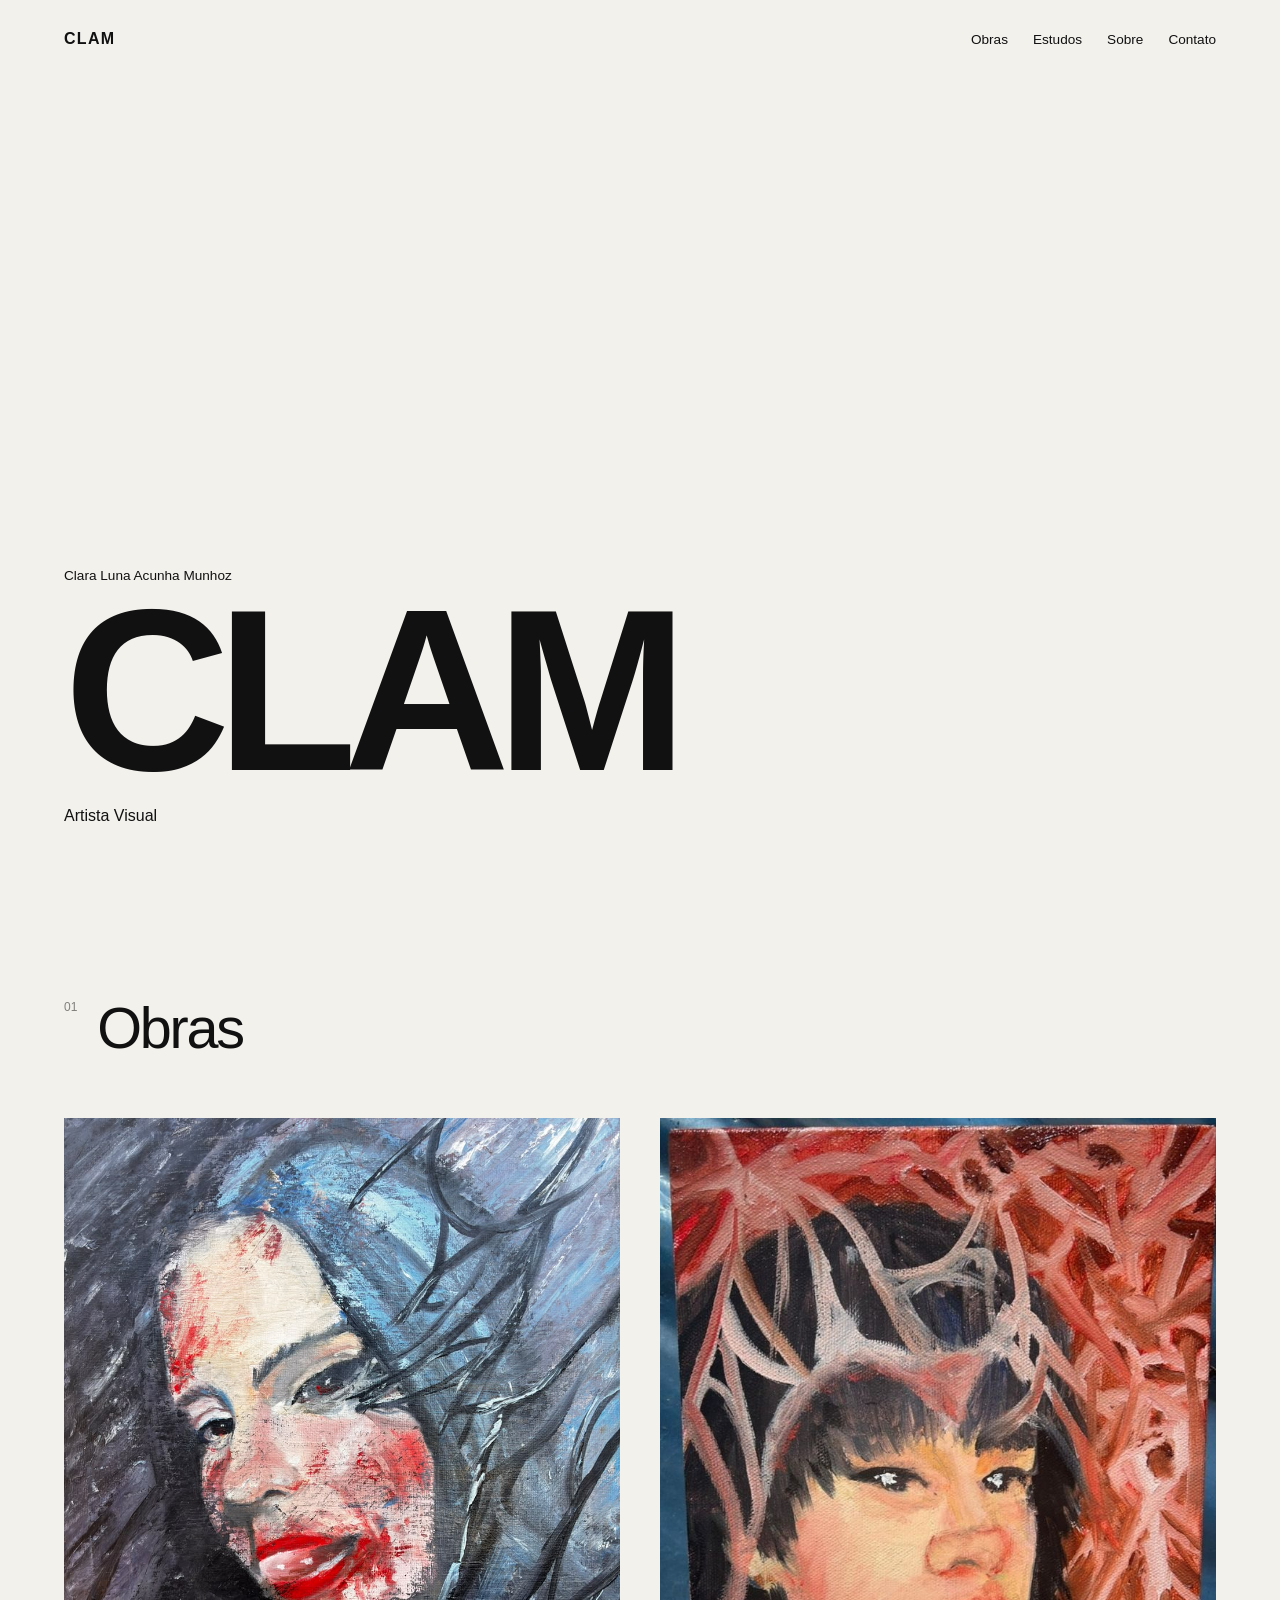
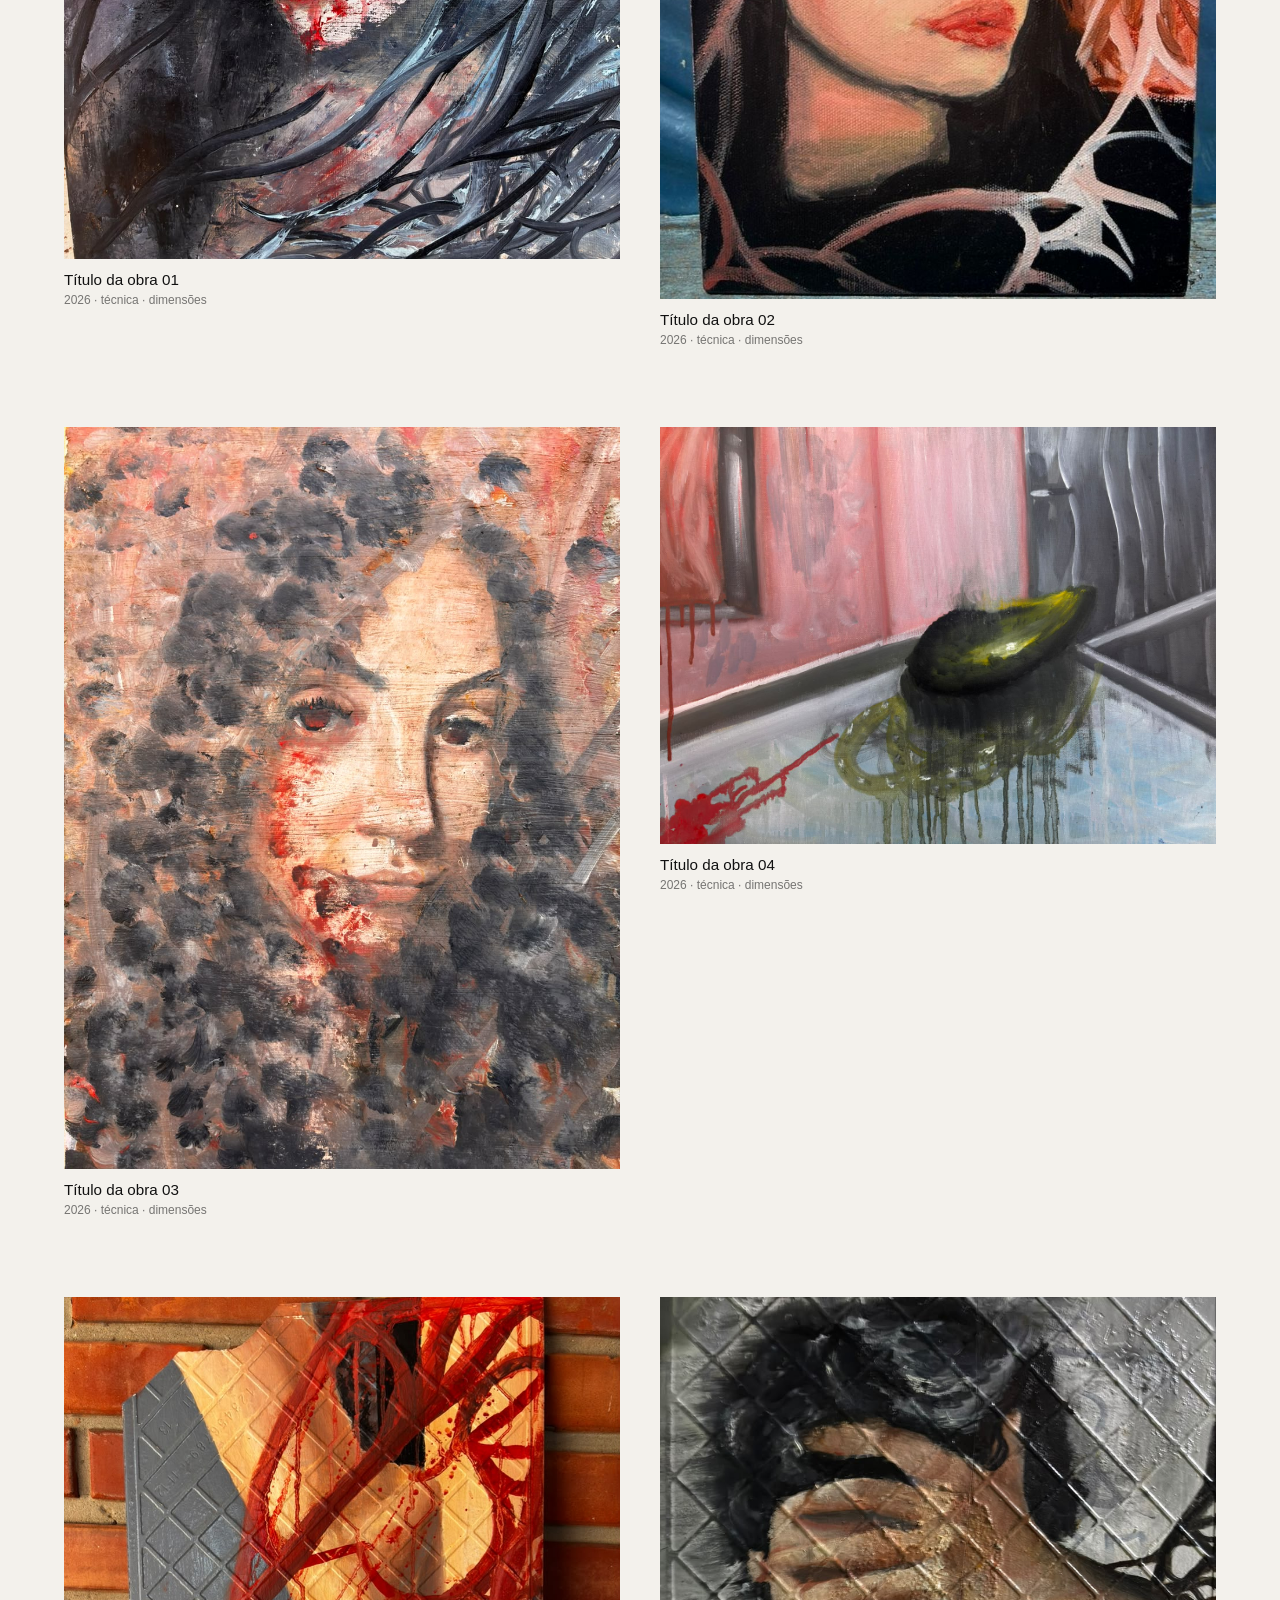
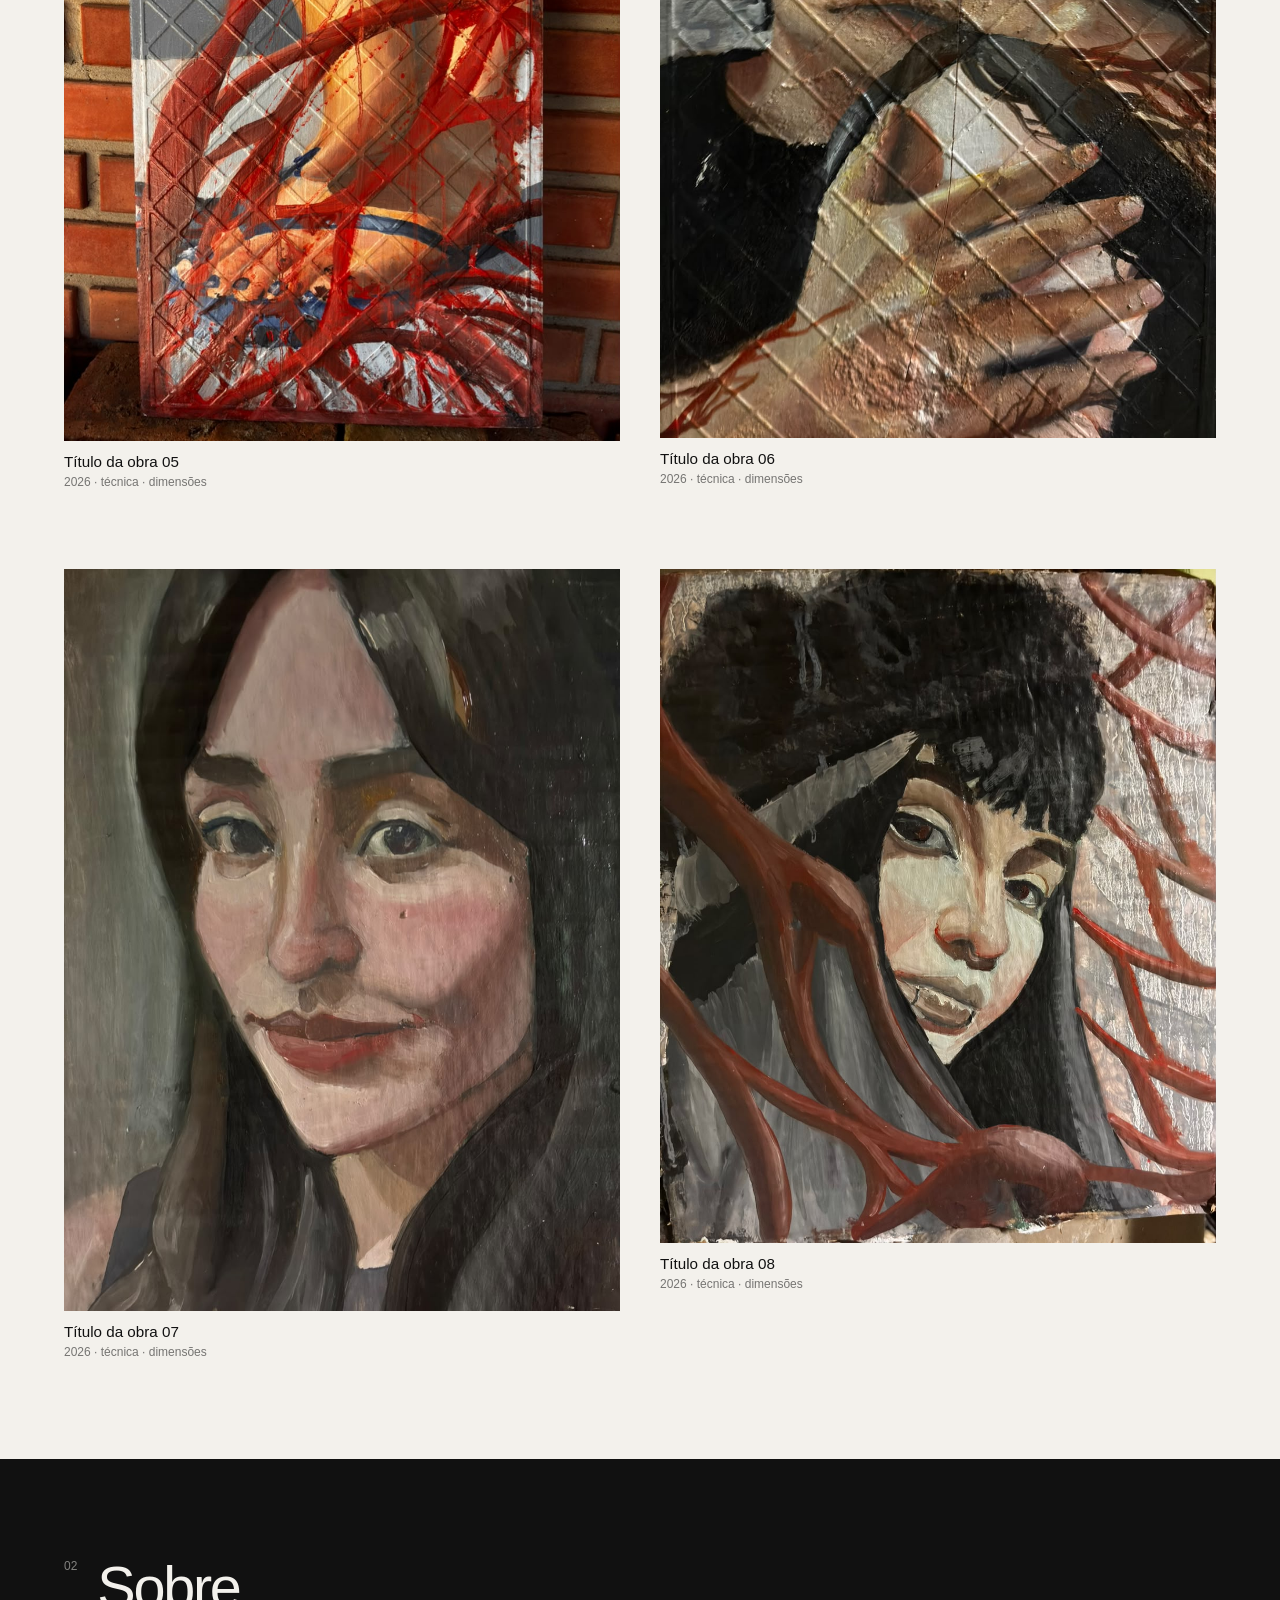
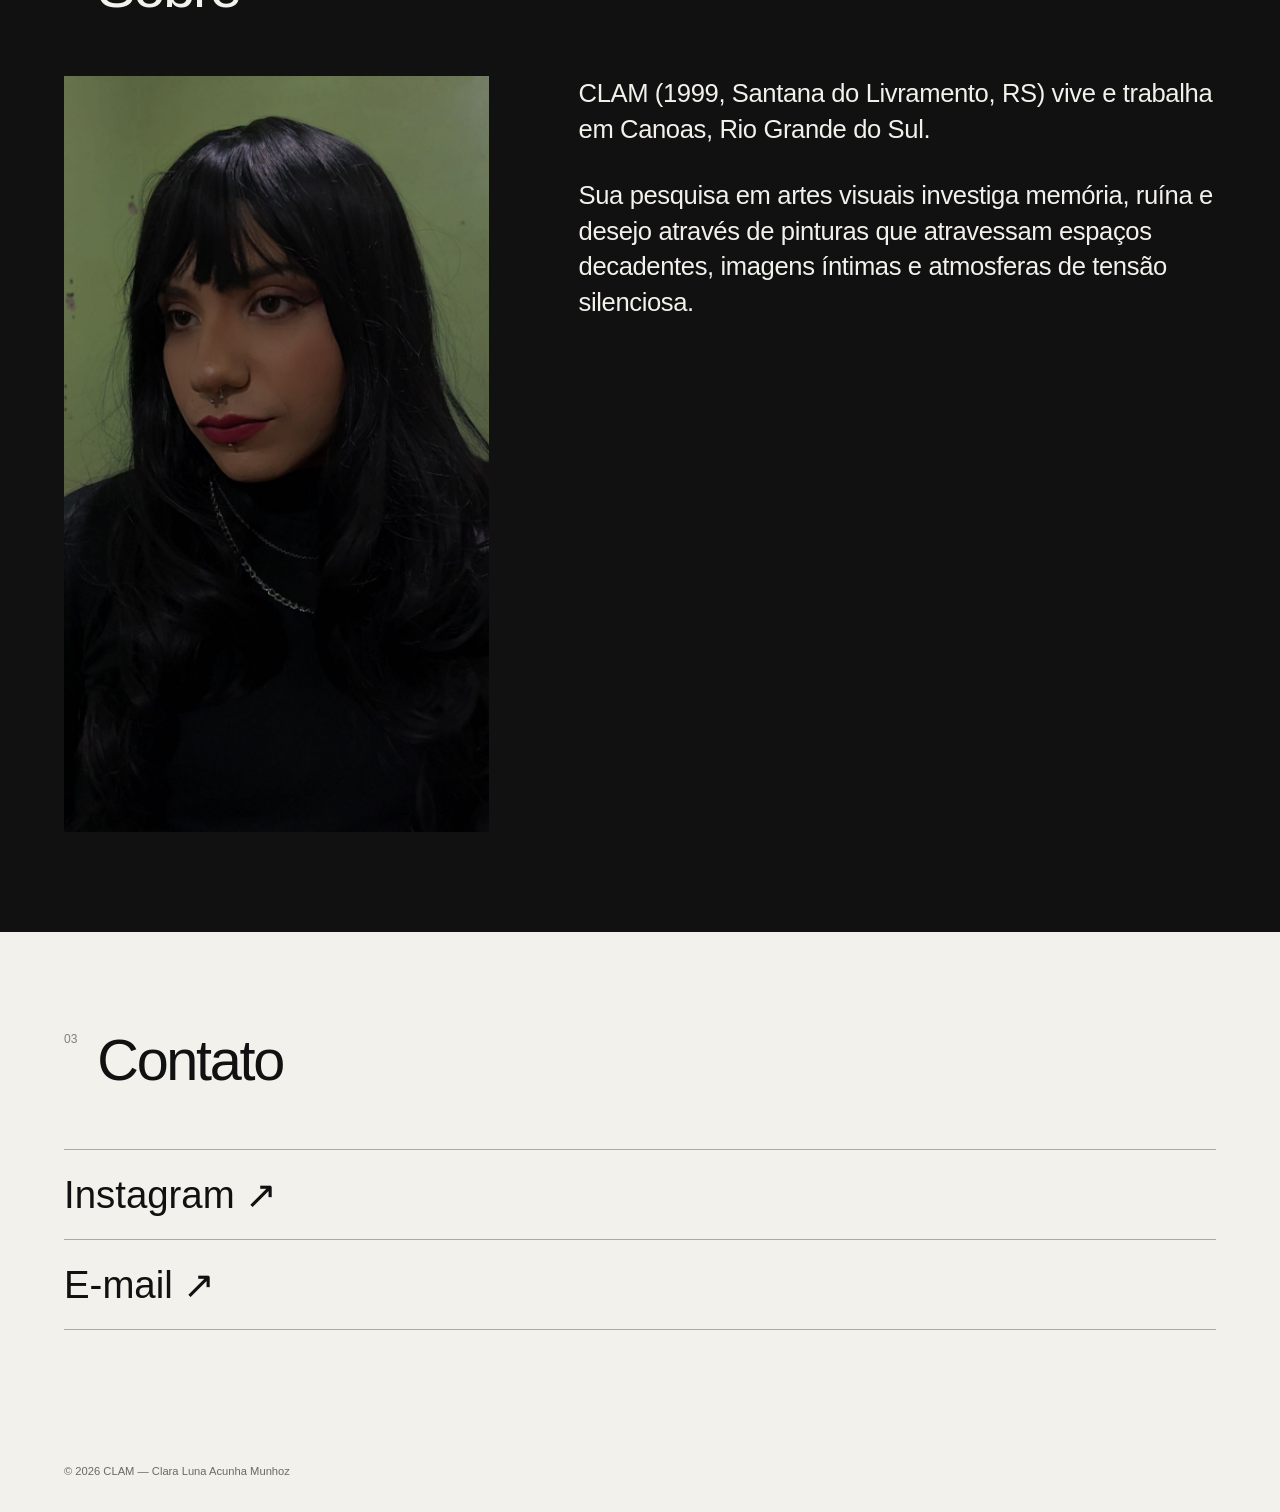
==== commit 4711ec26: "Update index.html" ====
--- a/index.html
+++ b/index.html
@@ -1,387 +1,168 @@
 <!DOCTYPE html>
 <html lang="pt-BR">
-
 <head>
   <meta charset="UTF-8">
   <meta name="viewport" content="width=device-width, initial-scale=1.0">
-
   <title>CLAM — Clara Luna Acunha Munhoz</title>
-
   <link rel="stylesheet" href="style.css">
 </head>
-
 <body>
 
-  <!-- =========================
-       INÍCIO
-       ========================= -->
-
   <header class="hero" id="inicio">
-
-    <nav>
-
-      <a href="#inicio" class="logo">
-        CLAM
-      </a>
+    <nav class="nav-principal">
+      <a href="#inicio" class="logo">CLAM</a>
 
       <div class="menu">
-        <a href="#trabalhos">Trabalhos</a>
+        <a href="#obras">Obras</a>
+        <a href="estudos.html">Estudos</a>
         <a href="#sobre">Sobre</a>
         <a href="#contato">Contato</a>
       </div>
-
     </nav>
 
-
     <div class="hero-conteudo">
-
-      <p class="nome-completo">
-        Clara Luna Acunha Munhoz
-      </p>
-
+      <p class="nome-completo">Clara Luna Acunha Munhoz</p>
       <h1>CLAM</h1>
-
-      <p class="subtitulo">
-        Artista Visual
-      </p>
-
+      <p class="subtitulo">Artista Visual</p>
     </div>
-
   </header>
-
 
   <main>
 
-    <!-- =========================
-         TRABALHOS
-         ========================= -->
-
-    <section id="trabalhos" class="secao">
-
+    <section id="obras" class="secao">
       <div class="titulo-secao">
         <p>01</p>
-        <h2>Trabalhos</h2>
+        <h2>Obras</h2>
       </div>
-
 
       <div class="galeria">
 
-        <!-- OBRA 01 -->
+        <article class="obra">
+          <a href="obras/obra-01.html">
+            <img src="imagens/obra-01.jpg" alt="Obra 01 de CLAM">
+            <div class="legenda">
+              <h3>Título da obra 01</h3>
+              <p>2026 · técnica · dimensões</p>
+            </div>
+          </a>
+        </article>
 
         <article class="obra">
-
-          <a href="obras/obra-01.html">
-
-            <img
-              src="imagens/obra-01.jpg"
-              alt="Obra 01 de CLAM"
-            >
-
+          <a href="obras/obra-02.html">
+            <img src="imagens/obra-02.jpg" alt="Obra 02 de CLAM">
             <div class="legenda">
-
-              <h3>Título da obra</h3>
-
-              <p>
-                2026 · óleo sobre tela · 80 × 60 cm
-              </p>
-
+              <h3>Título da obra 02</h3>
+              <p>2026 · técnica · dimensões</p>
             </div>
-
           </a>
-
         </article>
 
-
-        <!-- OBRA 02 -->
+        <article class="obra">
+          <a href="obras/obra-03.html">
+            <img src="imagens/obra-03.jpg" alt="Obra 03 de CLAM">
+            <div class="legenda">
+              <h3>Título da obra 03</h3>
+              <p>2026 · técnica · dimensões</p>
+            </div>
+          </a>
+        </article>
 
         <article class="obra">
-
-          <a href="obras/obra-02.html">
-
-            <img
-              src="imagens/obra-02.jpg"
-              alt="Obra 02 de CLAM"
-            >
-
+          <a href="obras/obra-04.html">
+            <img src="imagens/obra-04.jpg" alt="Obra 04 de CLAM">
             <div class="legenda">
-
-              <h3>Título da obra</h3>
-
-              <p>
-                2026 · técnica mista
-              </p>
-
+              <h3>Título da obra 04</h3>
+              <p>2026 · técnica · dimensões</p>
             </div>
-
           </a>
-
         </article>
 
-
-        <!-- OBRA 03 -->
+        <article class="obra">
+          <a href="obras/obra-05.html">
+            <img src="imagens/obra-05.jpg" alt="Obra 05 de CLAM">
+            <div class="legenda">
+              <h3>Título da obra 05</h3>
+              <p>2026 · técnica · dimensões</p>
+            </div>
+          </a>
+        </article>
 
         <article class="obra">
-
-          <a href="obras/obra-03.html">
-
-            <img
-              src="imagens/obra-03.jpg"
-              alt="Obra 03 de CLAM"
-            >
-
+          <a href="obras/obra-06.html">
+            <img src="imagens/obra-06.jpg" alt="Obra 06 de CLAM">
             <div class="legenda">
-
-              <h3>Título da obra</h3>
-
-              <p>
-                2025 · acrílica sobre tela
-              </p>
-
+              <h3>Título da obra 06</h3>
+              <p>2026 · técnica · dimensões</p>
             </div>
-
           </a>
-
         </article>
 
-
-        <!-- OBRA 04 -->
+        <article class="obra">
+          <a href="obras/obra-07.html">
+            <img src="imagens/obra-07.jpg" alt="Obra 07 de CLAM">
+            <div class="legenda">
+              <h3>Título da obra 07</h3>
+              <p>2026 · técnica · dimensões</p>
+            </div>
+          </a>
+        </article>
 
         <article class="obra">
-
-          <a href="obras/obra-04.html">
-
-            <img
-              src="imagens/obra-04.jpg"
-              alt="Obra 04 de CLAM"
-            >
-
+          <a href="obras/obra-08.html">
+            <img src="imagens/obra-08.jpg" alt="Obra 08 de CLAM">
             <div class="legenda">
-
-              <h3>Título da obra</h3>
-
-              <p>
-                2025 · técnica mista
-              </p>
-
+              <h3>Título da obra 08</h3>
+              <p>2026 · técnica · dimensões</p>
             </div>
-
           </a>
-
         </article>
 
+      </div>
+    </section>
 
-         <!-- OBRA 05 -->
-
-        <article class="obra">
-
-          <a href="obras/obra-05.html">
-
-            <img
-              src="imagens/obra-05.jpg"
-              alt="Obra 05 de CLAM"
-            >
-
-            <div class="legenda">
-
-              <h3>Título da obra</h3>
-
-              <p>
-                2025 · técnica mista
-              </p>
-
-            </div>
-
-          </a>
-
-        </article>
-
-
-         <!-- OBRA 06 -->
-
-        <article class="obra">
-
-          <a href="obras/obra-06.html">
-
-            <img
-              src="imagens/obra-06.jpg"
-              alt="Obra 06 de CLAM"
-            >
-
-            <div class="legenda">
-
-              <h3>Título da obra</h3>
-
-              <p>
-                2025 · técnica mista
-              </p>
-
-            </div>
-
-          </a>
-
-        </article>
-
-
-
-         <!-- OBRA 07 -->
-
-        <article class="obra">
-
-          <a href="obras/obra-07.html">
-
-            <img
-              src="imagens/obra-07.jpg"
-              alt="Obra 07 de CLAM"
-            >
-
-            <div class="legenda">
-
-              <h3>Título da obra</h3>
-
-              <p>
-                2025 · técnica mista
-              </p>
-
-            </div>
-
-          </a>
-
-        </article>
-
-
-
-         <!-- OBRA 08 -->
-
-        <article class="obra">
-
-          <a href="obras/obra-08.html">
-
-            <img
-              src="imagens/obra-08.jpg"
-              alt="Obra 08 de CLAM"
-            >
-
-            <div class="legenda">
-
-              <h3>Título da obra</h3>
-
-              <p>
-                2025 · técnica mista
-              </p>
-
-            </div>
-
-          </a>
-
-        </article>
-
-
+    <section id="sobre" class="secao sobre">
+      <div class="titulo-secao">
+        <p>02</p>
+        <h2>Sobre</h2>
       </div>
 
-    </section>
-
-
-    <!-- =========================
-         SOBRE
-         ========================= -->
-
-    <section id="sobre" class="secao sobre">
-
-      <div class="titulo-secao">
-
-        <p>02</p>
-
-        <h2>Sobre</h2>
-
-      </div>
-
-
       <div class="apresentacao-artista">
-
-        <!-- FOTO DA ARTISTA -->
-
         <div class="foto-artista">
-
-          <img
-            src="imagens/clam.jpg"
-            alt="Retrato de CLAM — Clara Luna Acunha Munhoz"
-          >
-
+          <img src="imagens/clam.jpg" alt="Retrato de CLAM — Clara Luna Acunha Munhoz">
         </div>
 
-
-        <!-- BIOGRAFIA -->
-
         <div class="bio-artista">
-
           <p>
-            CLAM (1999, Santana do Livramento, RS)
-            vive e trabalha em Canoas, Rio Grande do Sul.
+            CLAM (1999, Santana do Livramento, RS) vive e trabalha em Canoas,
+            Rio Grande do Sul.
           </p>
 
           <p>
-            Sua pesquisa em artes visuais investiga memória,
-            ruína e desejo através de pinturas que atravessam
-            espaços decadentes, imagens íntimas e atmosferas
-            de tensão silenciosa.
+            Sua pesquisa em artes visuais investiga memória, ruína e desejo
+            através de pinturas que atravessam espaços decadentes, imagens
+            íntimas e atmosferas de tensão silenciosa.
           </p>
+        </div>
+      </div>
+    </section>
 
-        </div>
-
+    <section id="contato" class="secao contato">
+      <div class="titulo-secao">
+        <p>03</p>
+        <h2>Contato</h2>
       </div>
 
-    </section>
-
-
-    <!-- =========================
-         CONTATO
-         ========================= -->
-
-    <section id="contato" class="secao contato">
-
-      <div class="titulo-secao">
-
-        <p>03</p>
-
-        <h2>Contato</h2>
-
+      <div class="links-contato">
+        <a href="#" target="_blank" rel="noopener noreferrer">Instagram ↗</a>
+        <a href="mailto:email@email.com">E-mail ↗</a>
       </div>
-
-
-      <div class="links-contato">
-
-        <a
-          href="#"
-          target="_blank"
-          rel="noopener noreferrer"
-        >
-          Instagram ↗
-        </a>
-
-
-        <a href="mailto:email@email.com">
-          E-mail ↗
-        </a>
-
-      </div>
-
     </section>
 
   </main>
 
-
-  <!-- =========================
-       RODAPÉ
-       ========================= -->
-
   <footer>
-
-    <p>
-      © 2026 CLAM — Clara Luna Acunha Munhoz
-    </p>
-
+    <p>© 2026 CLAM — Clara Luna Acunha Munhoz</p>
   </footer>
 
 </body>
-
 </html>
--- a/style.css
+++ b/style.css
@@ -1,5 +1,5 @@
 /* =========================
-   CONFIGURAÇÕES GERAIS
+   GERAL
    ========================= */
 
 * {
@@ -8,26 +8,22 @@
   box-sizing: border-box;
 }
 
-
 html {
   scroll-behavior: smooth;
 }
-
 
 body {
   background: #f3f1ec;
   color: #111;
-
   font-family: Arial, Helvetica, sans-serif;
-}
-
+  font-size: 16px;
+}
 
 a {
   color: inherit;
   text-decoration: none;
 }
 
-
 img {
   max-width: 100%;
 }
@@ -39,85 +35,67 @@
 
 .hero {
   min-height: 100vh;
-
-  padding: 32px 4vw;
+  padding: 30px 5vw;
 
   display: flex;
   flex-direction: column;
 }
 
-
-/* MENU */
-
 nav {
   display: flex;
-
   justify-content: space-between;
   align-items: center;
 }
 
-
 .logo {
-  font-size: 1.2rem;
+  font-size: 1rem;
   font-weight: bold;
-
   letter-spacing: 0.08em;
 }
 
-
 .menu {
   display: flex;
-
-  gap: 28px;
-
-  font-size: 0.9rem;
-}
-
+  gap: 25px;
+  font-size: 0.85rem;
+}
 
 .menu a {
   transition: opacity 0.2s ease;
 }
 
-
 .menu a:hover {
-  opacity: 0.45;
-}
-
-
-/* NOME PRINCIPAL */
+  opacity: 0.5;
+}
+
+
+/* =========================
+   CLAM PRINCIPAL
+   ========================= */
 
 .hero-conteudo {
   flex: 1;
 
   display: flex;
   flex-direction: column;
-
   justify-content: flex-end;
 
-  padding-bottom: 4vh;
-}
-
+  padding-bottom: 5vh;
+}
 
 .nome-completo {
-  font-size: 0.9rem;
-
-  margin-bottom: 10px;
-}
-
+  font-size: 0.85rem;
+  margin-bottom: 15px;
+}
 
 .hero h1 {
-  font-size: clamp(7rem, 25vw, 24rem);
-
-  line-height: 0.75;
-
-  letter-spacing: -0.07em;
-}
-
+  font-size: clamp(6rem, 18vw, 15rem);
+  line-height: 0.8;
+  letter-spacing: -0.06em;
+}
 
 .subtitulo {
-  margin-top: 30px;
-
-  font-size: 1.2rem;
+  margin-top: 25px;
+  font-size: 1rem;
 }
 
 
@@ -126,36 +104,27 @@
    ========================= */
 
 .secao {
-  padding: 120px 4vw;
-}
-
+  padding: 100px 5vw;
+}
 
 .titulo-secao {
   display: flex;
-
   align-items: flex-start;
-
-  gap: 25px;
-
-  margin-bottom: 70px;
-}
-
+  gap: 20px;
+
+  margin-bottom: 60px;
+}
 
 .titulo-secao > p {
-  font-size: 0.8rem;
-
+  font-size: 0.75rem;
   opacity: 0.5;
 }
 
-
 .titulo-secao h2 {
-  font-size: clamp(3rem, 7vw, 7rem);
-
+  font-size: clamp(2.5rem, 4.5vw, 4.5rem);
   font-weight: normal;
-
-  letter-spacing: -0.05em;
-
-  line-height: 0.9;
+  letter-spacing: -0.04em;
+  line-height: 1;
 }
 
 
@@ -165,54 +134,40 @@
 
 .galeria {
   display: grid;
-
   grid-template-columns: 1fr 1fr;
 
-  gap: 90px 40px;
-}
-
+  gap: 80px 40px;
+}
 
 .obra {
   width: 100%;
 }
-
 
 .obra img {
   width: 100%;
   height: auto;
-
   display: block;
 
-  transition:
-    opacity 0.3s ease,
-    transform 0.4s ease;
-}
-
+  transition: opacity 0.3s ease;
+}
 
 .obra a:hover img {
-  opacity: 0.88;
-
-  transform: scale(0.995);
-}
-
+  opacity: 0.85;
+}
 
 .legenda {
-  margin-top: 14px;
-}
-
+  margin-top: 12px;
+}
 
 .legenda h3 {
-  font-size: 1rem;
-
+  font-size: 0.95rem;
   font-weight: normal;
 }
-
 
 .legenda p {
   margin-top: 5px;
 
-  font-size: 0.8rem;
-
+  font-size: 0.75rem;
   opacity: 0.55;
 }
 
@@ -223,52 +178,37 @@
 
 .sobre {
   background: #111;
-
   color: #f3f1ec;
 }
-
 
 .apresentacao-artista {
   display: grid;
-
   grid-template-columns: 0.8fr 1.2fr;
 
-  gap: 8vw;
-
+  gap: 7vw;
   align-items: start;
 }
-
-
-/* FOTO */
 
 .foto-artista {
   width: 100%;
 }
-
 
 .foto-artista img {
   width: 100%;
   height: auto;
-
   display: block;
 }
 
-
-/* BIO */
-
 .bio-artista {
-  padding-top: 5px;
-}
-
+  max-width: 750px;
+}
 
 .bio-artista p {
-  font-size: clamp(1.8rem, 3.5vw, 4rem);
-
-  line-height: 1.08;
-
-  letter-spacing: -0.035em;
-
-  margin-bottom: 45px;
+  font-size: clamp(1.25rem, 2vw, 1.8rem);
+  line-height: 1.4;
+  letter-spacing: -0.015em;
+
+  margin-bottom: 30px;
 }
 
 
@@ -278,103 +218,81 @@
 
 .links-contato {
   display: flex;
-
   flex-direction: column;
 }
-
 
 .links-contato a {
   border-top: 1px solid #aaa;
 
-  padding: 25px 0;
-
-  font-size: clamp(2rem, 5vw, 5rem);
+  padding: 22px 0;
+
+  font-size: clamp(1.5rem, 3vw, 2.5rem);
 
   transition:
     opacity 0.2s ease,
     padding-left 0.25s ease;
 }
 
-
 .links-contato a:last-child {
   border-bottom: 1px solid #aaa;
 }
 
-
 .links-contato a:hover {
   opacity: 0.5;
-
-  padding-left: 15px;
-}
-
-
-/* =========================
-   PÁGINAS DAS OBRAS
+  padding-left: 10px;
+}
+
+
+/* =========================
+   PÁGINAS INDIVIDUAIS
    ========================= */
 
 .cabecalho-obra {
-  padding: 32px 4vw;
-
-  display: flex;
-
+  padding: 30px 5vw;
+
+  display: flex;
   justify-content: space-between;
   align-items: center;
 
-  font-size: 0.9rem;
-}
-
+  font-size: 0.85rem;
+}
 
 .pagina-obra {
-  padding: 60px 4vw 140px;
+  padding: 50px 5vw 120px;
 
   display: grid;
-
-  grid-template-columns: 1.5fr 1fr;
-
-  gap: 7vw;
-
+  grid-template-columns: 1.4fr 1fr;
+
+  gap: 6vw;
   align-items: start;
 }
-
-
-/* IMAGEM DA OBRA */
 
 .imagem-obra img {
   width: 100%;
   height: auto;
-
   display: block;
 }
-
-
-/* INFORMAÇÕES */
 
 .informacoes-obra {
   position: sticky;
-
   top: 40px;
 }
 
-
 .numero-obra {
-  font-size: 0.8rem;
-
+  font-size: 0.75rem;
   opacity: 0.4;
 
-  margin-bottom: 25px;
-}
-
+  margin-bottom: 20px;
+}
 
 .informacoes-obra h1 {
-  font-size: clamp(3rem, 6vw, 7rem);
-
+  font-size: clamp(2.3rem, 4vw, 4rem);
   font-weight: normal;
 
-  letter-spacing: -0.06em;
-
-  line-height: 0.9;
-
-  margin-bottom: 50px;
+  letter-spacing: -0.04em;
+  line-height: 1;
+
+  margin-bottom: 40px;
 }
 
 
@@ -384,29 +302,24 @@
   border-top: 1px solid #aaa;
 
   padding-top: 15px;
-
-  margin-bottom: 70px;
-}
-
+  margin-bottom: 45px;
+}
 
 .ficha-tecnica p {
-  font-size: 0.9rem;
-
-  margin-bottom: 5px;
-}
-
-
-/* TEXTO SOBRE A OBRA */
+  font-size: 0.85rem;
+  line-height: 1.5;
+}
+
+
+/* DESCRIÇÃO DA OBRA */
 
 .texto-obra {
-  max-width: 500px;
-}
-
+  max-width: 520px;
+}
 
 .texto-obra p {
-  font-size: 1.1rem;
-
-  line-height: 1.5;
+  font-size: 1rem;
+  line-height: 1.65;
 
   margin-bottom: 20px;
 }
@@ -417,55 +330,42 @@
    ========================= */
 
 footer {
-  padding: 40px 4vw;
-
-  font-size: 0.75rem;
-
+  padding: 35px 5vw;
+
+  font-size: 0.7rem;
   opacity: 0.6;
 }
 
 
 /* =========================
-   TABLET / CELULAR
+   CELULAR
    ========================= */
 
 @media (max-width: 800px) {
-
-  /* MENU */
-
-  .menu {
-    gap: 14px;
-
-    font-size: 0.75rem;
-  }
-
-
-  /* INÍCIO */
 
   .hero {
     padding: 25px 5vw;
   }
 
-
   .hero h1 {
-    font-size: 31vw;
-  }
-
-
-  .nome-completo {
-    font-size: 0.8rem;
-  }
-
-
-  /* SEÇÕES */
+    font-size: 28vw;
+  }
+
+  .menu {
+    gap: 13px;
+    font-size: 0.72rem;
+  }
 
   .secao {
-    padding: 80px 5vw;
-  }
-
+    padding: 70px 5vw;
+  }
 
   .titulo-secao {
-    margin-bottom: 50px;
+    margin-bottom: 40px;
+  }
+
+  .titulo-secao h2 {
+    font-size: 2.5rem;
   }
 
 
@@ -473,8 +373,7 @@
 
   .galeria {
     grid-template-columns: 1fr;
-
-    gap: 60px;
+    gap: 55px;
   }
 
 
@@ -482,86 +381,80 @@
 
   .apresentacao-artista {
     grid-template-columns: 1fr;
-
-    gap: 45px;
-  }
-
+    gap: 35px;
+  }
 
   .foto-artista {
-    max-width: 500px;
-  }
-
+    max-width: 450px;
+  }
 
   .bio-artista p {
-    font-size: 1.8rem;
-
-    line-height: 1.12;
-  }
-
-
-  /* PÁGINAS DAS OBRAS */
+    font-size: 1.2rem;
+    line-height: 1.45;
+  }
+
+
+  /* OBRA INDIVIDUAL */
 
   .pagina-obra {
     grid-template-columns: 1fr;
 
-    padding: 30px 5vw 100px;
-
-    gap: 50px;
-  }
-
-
-  .cabecalho-obra {
-    padding: 25px 5vw;
-  }
-
+    padding: 30px 5vw 80px;
+
+    gap: 40px;
+  }
 
   .informacoes-obra {
     position: static;
   }
 
-
   .informacoes-obra h1 {
-    margin-bottom: 35px;
-  }
-
+    font-size: 2.5rem;
+    margin-bottom: 30px;
+  }
 
   .ficha-tecnica {
-    margin-bottom: 40px;
-  }
-
-}
-
-
-/* =========================
-   CELULARES PEQUENOS
+    margin-bottom: 30px;
+  }
+
+  .texto-obra p {
+    font-size: 1rem;
+  }
+
+
+  /* CONTATO */
+
+  .links-contato a {
+    font-size: 1.5rem;
+  }
+}
+
+
+/* =========================
+   CELULAR PEQUENO
    ========================= */
 
 @media (max-width: 500px) {
 
+  .logo {
+    font-size: 0.9rem;
+  }
+
   .menu {
-    gap: 10px;
-
-    font-size: 0.7rem;
-  }
-
-
-  .logo {
-    font-size: 1rem;
-  }
-
-
-  .hero h1 {
-    font-size: 30vw;
-  }
-
+    gap: 9px;
+    font-size: 0.68rem;
+  }
+
+  .nome-completo {
+    font-size: 0.75rem;
+  }
 
   .subtitulo {
-    font-size: 1rem;
-  }
-
+    font-size: 0.9rem;
+  }
 
   .bio-artista p {
-    font-size: 1.55rem;
-  }
-
-}
+    font-size: 1.1rem;
+  }
+
+}
